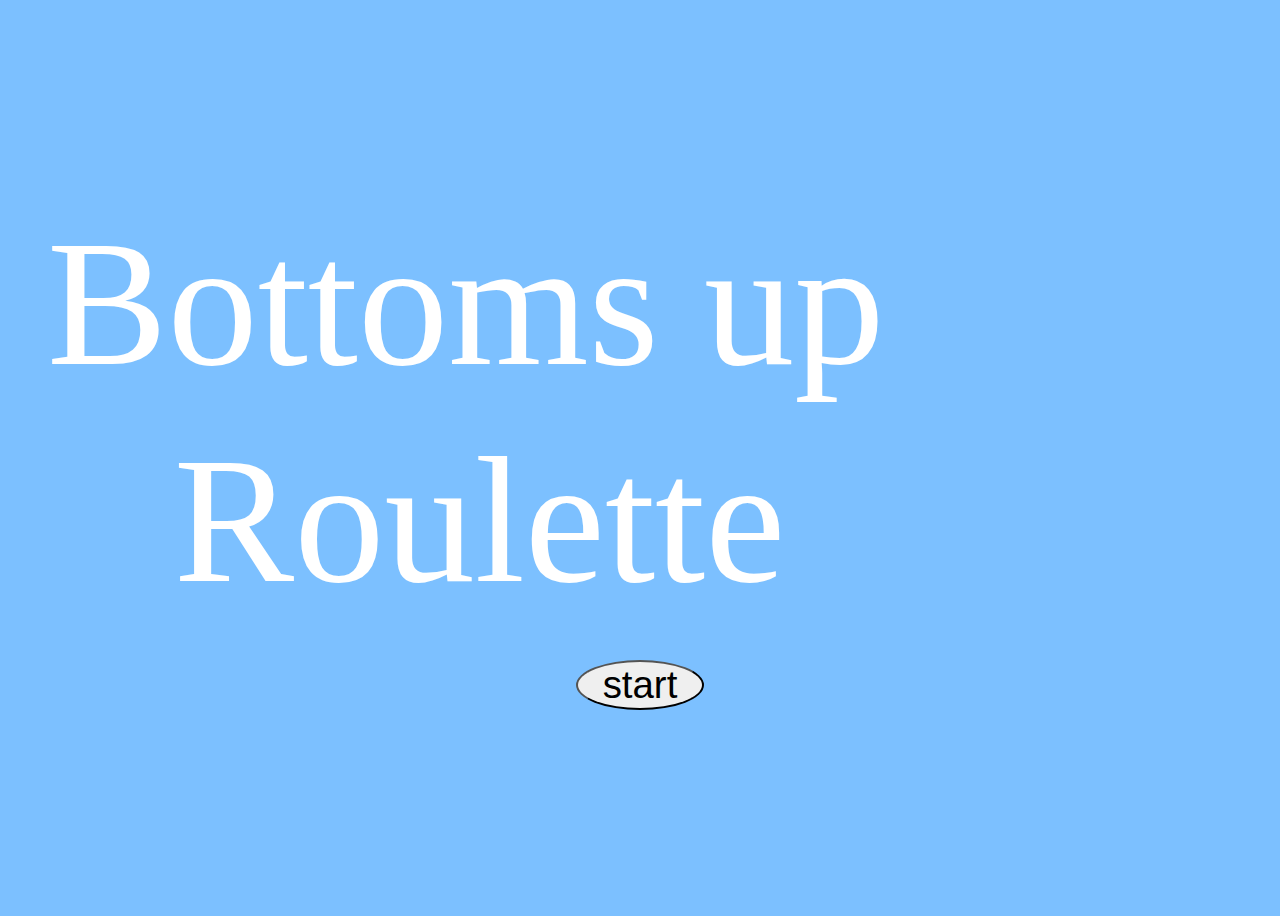
==== index.html @ e66d16fe "push" ====
<!DOCTYPE html>
<html lang="en">
<head>
    <meta charset="UTF-8">
    <meta http-equiv="X-UA-Compatible" content="IE=edge">
    <meta name="viewport" content="width=device-width, initial-scale=1.0">
    <link rel="stylesheet" href="style.css">
    <title>Document</title>
</head>
<body id="main_name">
    <div id="wrapper">
        <div id ="main_name">
            
            <svg id="title" xmlns="http://www.w3.org/2000/svg" viewBox="0 0 738.95 280.53"><defs><style>.cls-1{font-size:112.53px;fill:rgb(255, 255, 255);font-family:GlyphWorld-Meadow, GlyphWorld;}</style></defs><title>Asset 2281</title><g id="Layer_2" data-name="Layer 2"><g id="Layer_1-2" data-name="Layer 1"><text class="cls-1" transform="translate(0 98.46)">Bottoms up<tspan x="79.05" y="135.03">Roulette</tspan></text></g></g></svg>
        </div>

        <div id="start">
            <a href="bottomsup.html"><button>start</button></a>
        </div>
    </div>
</body>
</html>
---- style.css ----
#wrapper{

    display: flex;
    flex-flow: column;
    justify-content: center;
    align-items: center;
    padding: 0%;
    margin: 0%;
    width: 100%;
    height: 100vh;

}

#main_name{
    background-color: #7CC0FF;
}

button{
    width: 10vw;
    height: auto;
    font-size: 3vw;
    border-radius: 50%;

}


#title{
    width: auto;
    height: 50vh;
}

.random_game{
    width: 50vw;
    height: 50vh;
}

.rg_text{
    width: auto;
    height: 10vw;
}

.wrap{
    display: flex;
    justify-content: center;
    align-items: center;
    flex-direction: column;
}

.hidden{
    display: none;
}

#apt_wrap{
    width: 100%;
    height: 100%;
    padding: 0%;
    margin: 0%;
    background-color: #419E20;
}

#point_wrap{
  background-color: #FF4949;
}

#fd_wrap{
    background-color: #FF7BF2;
}

#bang_wrap{
    background-color: black ;
}
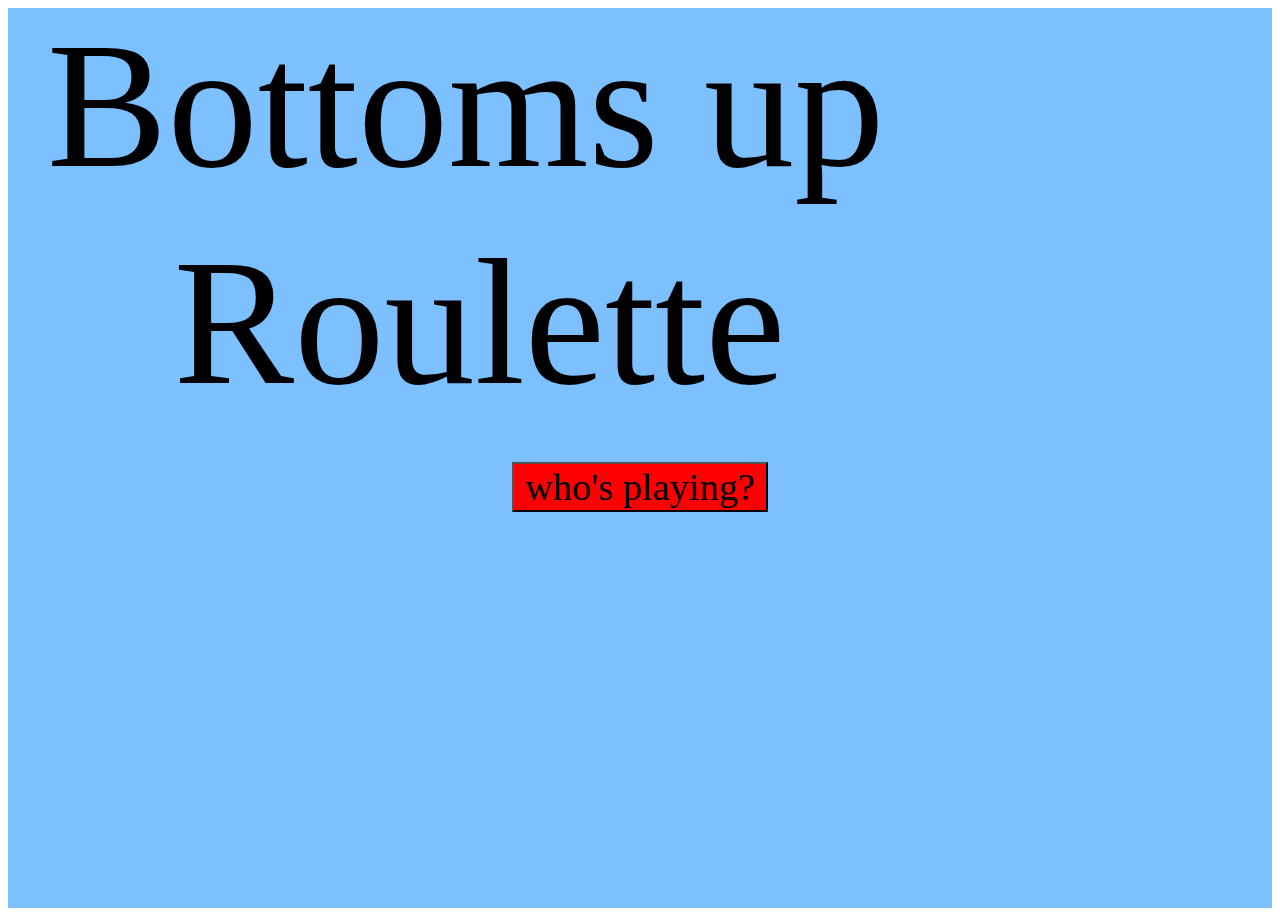
==== commit e81a1e99: "update" ====
--- a/index.html
+++ b/index.html
@@ -7,16 +7,67 @@
     <link rel="stylesheet" href="style.css">
     <title>Document</title>
 </head>
-<body id="main_name">
+<body>
     <div id="wrapper">
         <div id ="main_name">
             
-            <svg id="title" xmlns="http://www.w3.org/2000/svg" viewBox="0 0 738.95 280.53"><defs><style>.cls-1{font-size:112.53px;fill:rgb(255, 255, 255);font-family:GlyphWorld-Meadow, GlyphWorld;}</style></defs><title>Asset 2281</title><g id="Layer_2" data-name="Layer 2"><g id="Layer_1-2" data-name="Layer 1"><text class="cls-1" transform="translate(0 98.46)">Bottoms up<tspan x="79.05" y="135.03">Roulette</tspan></text></g></g></svg>
+            <svg id="title" xmlns="http://www.w3.org/2000/svg" viewBox="0 0 738.95 280.53"><defs><style>.cls-1{font-size:112.53px;fill:rgb(255, 254, 254);font-family:GlyphWorld-Meadow, GlyphWorld;}</style></defs><title>Asset 2281</title><g id="Layer_2" data-name="Layer 2"><g id="Layer_1-2" data-name="Layer 1"><text class="cls-1" transform="translate(0 98.46)">Bottoms up<tspan x="79.05" y="135.03">Roulette</tspan></text></g></g></svg>
+            <div id="start">
+                <button>who's playing?</button>
+            </div>
         </div>
 
-        <div id="start">
-            <a href="bottomsup.html"><button>start</button></a>
+
+
+        <div id = "name_insert" class= "hidden">
+            <div id="name_info">
+                These are the players
+            </div>
+            <input type=text id="name1">
+            <input type=text id="name2">
+            <input type=text id="name3">
+            <input type=text id="name4">
+
+            <button id="name_inserted"> start </button>
         </div>
+
+
+
+        <div id="apt_wrap" class="wrap hidden game1">
+            <svg id="apt_img" class="random_game" xmlns="http://www.w3.org/2000/svg" viewBox="0 0 323.39 202.31"><defs><style>.cls-1{fill:rgb(255, 255, 255);}</style></defs><title>Asset 1381</title><g id="Layer_2" data-name="Layer 2"><g id="Layer_2-2" data-name="Layer 2"><path class="cls-1" d="M48.52,190.75Q49,154,51.36,117.29t6.7-73.21q2.41-20.5,5.44-40.91L61.09,5l81,4.76L165,11.1l-2.5-2.5q1.74,35.63,1.28,71.3-.45,35.41-3.08,70.76-1.49,20-3.67,40a2.52,2.52,0,0,0,2.5,2.5,2.55,2.55,0,0,0,2.5-2.5q3.88-35.45,5.57-71.1,1.66-35.37,1.17-70.81-.28-20.06-1.27-40.1A2.56,2.56,0,0,0,165,6.1L84,1.34,61.09,0a2.51,2.51,0,0,0-2.41,1.84q-5.44,36.69-9,73.64t-5.06,73.84q-.87,20.7-1.13,41.43c-.05,3.22,4.95,3.22,5,0Z"/><path class="cls-1" d="M171.34,81.36a247.81,247.81,0,0,1,60.18-.71l-2.5-2.5a661.13,661.13,0,0,1,1,90.56q-.75,12.85-2,25.67a2.51,2.51,0,0,0,2.5,2.5,2.55,2.55,0,0,0,2.5-2.5,660.89,660.89,0,0,0,2.53-90.53Q235.05,91,234,78.15a2.59,2.59,0,0,0-2.5-2.5,252.7,252.7,0,0,0-61.51.89c-1.34.18-2.07,1.9-1.74,3.08a2.55,2.55,0,0,0,3.07,1.74Z"/><path class="cls-1" d="M2.41,198,127,199.71l124,1.66,69.94.94c3.22,0,3.23-5,0-5l-124.62-1.67L72.36,194,2.41,193c-3.21,0-3.22,5,0,5Z"/><path class="cls-1" d="M82.63,43.14,80.84,54.61a2.75,2.75,0,0,0,.25,1.93,2.58,2.58,0,0,0,1.5,1.15c1.19.27,2.86-.37,3.07-1.75l1.79-11.47a2.75,2.75,0,0,0-.25-1.93,2.55,2.55,0,0,0-1.5-1.15c-1.19-.27-2.86.37-3.07,1.75Z"/><path class="cls-1" d="M98.36,44.85,99.8,56.73a2.57,2.57,0,0,0,2.5,2.5c1.22-.06,2.67-1.11,2.5-2.5l-1.44-11.88a2.55,2.55,0,0,0-2.5-2.5c-1.22,0-2.67,1.11-2.5,2.5Z"/><path class="cls-1" d="M117.79,44.22a35.88,35.88,0,0,0-1,15.89,2.5,2.5,0,0,0,3.07,1.75,2.58,2.58,0,0,0,1.75-3.08c0-.17-.06-.35-.08-.53,0,.17,0,.16,0,0s-.08-.63-.11-.94c0-.55-.08-1.09-.11-1.64a32.17,32.17,0,0,1,0-3.54,23,23,0,0,1,.38-3.12,33.81,33.81,0,0,1,.84-3.44,2.5,2.5,0,0,0-4.82-1.33Z"/><path class="cls-1" d="M135.64,43.24l.93,11.93a2.5,2.5,0,1,0,5,0l-.93-11.93a2.55,2.55,0,0,0-2.5-2.5,2.53,2.53,0,0,0-2.5,2.5Z"/><path class="cls-1" d="M77.28,77.56a28.92,28.92,0,0,0-.33,13A2.51,2.51,0,0,0,80,92.32a2.55,2.55,0,0,0,1.75-3.07,13.25,13.25,0,0,1-.26-1.51c0,.45,0,0,0-.2s0-.44-.07-.65a26.93,26.93,0,0,1-.07-2.84c0-.44,0-.87.07-1.31,0-.25,0-.51.07-.76s0-.22,0-.32c0,.3,0,.3,0,0,.15-.93.34-1.86.58-2.78a2.5,2.5,0,0,0-4.83-1.33Z"/><path class="cls-1" d="M94.39,78.06l.8,13.36a2.5,2.5,0,1,0,5,0l-.8-13.36a2.5,2.5,0,0,0-5,0Z"/><path class="cls-1" d="M112.23,77.86l.48,14.8a2.5,2.5,0,0,0,5,0l-.48-14.8a2.5,2.5,0,0,0-5,0Z"/><path class="cls-1" d="M129.54,80.55l1.19,14.75a2.5,2.5,0,0,0,5,0l-1.19-14.75a2.5,2.5,0,1,0-5,0Z"/><path class="cls-1" d="M73.87,120.23l1,9.11a2.68,2.68,0,0,0,.73,1.76,2.5,2.5,0,0,0,4.27-1.76l-1-9.11a2.7,2.7,0,0,0-.74-1.77,2.48,2.48,0,0,0-1.76-.73,2.51,2.51,0,0,0-2.5,2.5Z"/><path class="cls-1" d="M90.44,117l.36,7.4a2.5,2.5,0,0,0,5,0l-.36-7.4a2.5,2.5,0,0,0-5,0Z"/><path class="cls-1" d="M111,116.49l2.49,12.15a2.51,2.51,0,0,0,3.07,1.75,2.57,2.57,0,0,0,1.75-3.08l-2.49-12.15a2.51,2.51,0,0,0-3.07-1.74,2.56,2.56,0,0,0-1.75,3.07Z"/><path class="cls-1" d="M128.15,117.08l.94,16.19a2.55,2.55,0,0,0,2.5,2.5,2.53,2.53,0,0,0,2.5-2.5l-.94-16.19a2.55,2.55,0,0,0-2.5-2.5,2.53,2.53,0,0,0-2.5,2.5Z"/><path class="cls-1" d="M77,155.41a23.53,23.53,0,0,0-.87,13.06,2.52,2.52,0,0,0,3.07,1.75A2.57,2.57,0,0,0,81,167.14a14.11,14.11,0,0,1-.27-1.47c.07.59,0,0,0-.18,0-.28-.05-.56-.06-.85a19.56,19.56,0,0,1,0-2.76c0-.22,0-.43.06-.64s0-.28,0-.42c0,.27,0,.32,0,.13.08-.45.15-.91.25-1.36a21.7,21.7,0,0,1,.85-2.85,2.52,2.52,0,0,0-1.74-3.08A2.58,2.58,0,0,0,77,155.41Z"/><path class="cls-1" d="M91.74,154a44.72,44.72,0,0,0,.7,12.7,2.51,2.51,0,0,0,3.07,1.75,2.57,2.57,0,0,0,1.75-3.08c-.1-.49-.19-1-.27-1.49l-.12-.8c.06.45,0-.12,0-.26-.11-1-.19-1.93-.24-2.9a43.35,43.35,0,0,1,.14-5.92,2.51,2.51,0,0,0-2.5-2.5,2.57,2.57,0,0,0-2.5,2.5Z"/><path class="cls-1" d="M109.5,157.9a1.82,1.82,0,0,1,.36.2l-.51-.39a2.52,2.52,0,0,1,.4.4l-.39-.51a3.25,3.25,0,0,1,.33.57l-.25-.59a6.74,6.74,0,0,1,.39,1.53l-.09-.66a14.28,14.28,0,0,0,.47,2.84,5.09,5.09,0,0,0,2.28,3,3.87,3.87,0,0,0,2.56.39,3.44,3.44,0,0,0,1.65-.9,4.14,4.14,0,0,0,1.26-2.9,3.11,3.11,0,0,0-3.15-3.19,2.5,2.5,0,0,0,0,5H115l-.66-.09.14,0-.6-.26.11.07-.5-.39.09.08-.39-.51a.71.71,0,0,1,.08.15l-.25-.6a.79.79,0,0,1,.05.22l-.09-.67a1.5,1.5,0,0,1,0,.3l.09-.67a2.58,2.58,0,0,1-.12.42l.25-.6a1.9,1.9,0,0,1-.23.39l.39-.51a1.31,1.31,0,0,1-.23.24l.5-.39a1,1,0,0,1-.22.13l.6-.25a.84.84,0,0,1-.26.07l.67-.09h-.22l.67.09a1.42,1.42,0,0,1-.35-.11l.6.25a2.27,2.27,0,0,1-.34-.19l.5.39a2.34,2.34,0,0,1-.38-.39l.39.51a3.43,3.43,0,0,1-.37-.64l.25.59a6,6,0,0,1-.38-1.51l.09.66a14.61,14.61,0,0,0-.48-2.86,4.86,4.86,0,0,0-2.35-2.95,2.67,2.67,0,0,0-1.92-.25,2.56,2.56,0,0,0-1.5,1.14,2.51,2.51,0,0,0-.25,1.93,2.46,2.46,0,0,0,1.15,1.5Z"/><path class="cls-1" d="M127.21,153.58l.86,11.94a2.5,2.5,0,1,0,5,0l-.86-11.94a2.56,2.56,0,0,0-2.5-2.5,2.53,2.53,0,0,0-2.5,2.5Z"/><path class="cls-1" d="M186.33,103.38a19.21,19.21,0,0,0,1.6,12.41,2.51,2.51,0,0,0,3.42.9,2.56,2.56,0,0,0,.89-3.42,3.59,3.59,0,0,1-.31-.66c.14.58,0,.07,0-.08-.16-.4-.29-.8-.42-1.21s-.22-.82-.31-1.24c-.05-.21-.09-.41-.12-.62s-.23-.8,0-.15a5.46,5.46,0,0,1-.11-1.27c0-.43,0-.86,0-1.28s.06-.85.1-1.27-.1.5,0-.06c0-.24.08-.48.13-.72a2.5,2.5,0,0,0-4.82-1.33Z"/><path class="cls-1" d="M206.73,105.11a15.52,15.52,0,0,0,0,10.16,2.5,2.5,0,0,0,4.82-1.33,13.79,13.79,0,0,1-.63-2.61l.09.67a14.39,14.39,0,0,1,0-3.47l-.09.67a13.58,13.58,0,0,1,.68-2.76,2.53,2.53,0,0,0-1.75-3.08,2.56,2.56,0,0,0-3.07,1.75Z"/><path class="cls-1" d="M189.2,133.1l.71,4.53a2.49,2.49,0,0,0,1.15,1.49,2.48,2.48,0,0,0,3.42-.89l.25-.6a2.5,2.5,0,0,0,0-1.33l-.71-4.53a2.48,2.48,0,0,0-1.15-1.5,2.51,2.51,0,0,0-3.42.9l-.25.6a2.5,2.5,0,0,0,0,1.33Z"/><path class="cls-1" d="M205.5,131.35a26,26,0,0,0-.1,11.58,2.52,2.52,0,0,0,3.07,1.75,2.56,2.56,0,0,0,1.75-3.08c-.1-.43-.18-.87-.25-1.31l0-.19c0-.29,0-.26,0,.09,0,0-.06-.55-.06-.57a20.75,20.75,0,0,1-.11-2.49c0-.83.07-1.65.16-2.48.05-.54-.08.48,0-.09,0-.19.06-.38.1-.57.08-.44.17-.88.27-1.31a2.5,2.5,0,1,0-4.82-1.33Z"/><path class="cls-1" d="M187,158.43,188,170.35a2.5,2.5,0,0,0,5,0L192,158.43a2.55,2.55,0,0,0-2.5-2.5,2.53,2.53,0,0,0-2.5,2.5Z"/><path class="cls-1" d="M205.72,161.93a32.31,32.31,0,0,1,.24,13.56,2.5,2.5,0,1,0,4.82,1.33,37.61,37.61,0,0,0-.23-16.22,2.5,2.5,0,0,0-4.83,1.33Z"/></g></g></svg>
+            <svg id="apt" class="random_game rg_text"  xmlns="http://www.w3.org/2000/svg" viewBox="0 0 217.51 145.5"><defs><style>.cls-1{font-size:112.53px;fill:rgb(0, 0, 0);font-family:GlyphWorld-Meadow, GlyphWorld;}</style></defs><title>Asset 1881</title><g id="Layer_2" data-name="Layer 2"><g id="Layer_1-2" data-name="Layer 1"><text class="cls-1" transform="translate(0 98.46)">APT</text></g></g></svg>
+        </div>
+    
+        <div id="point_wrap" class="wrap hidden game2">
+                <svg id="point_img" class="random_game"  xmlns="http://www.w3.org/2000/svg" viewBox="0 0 318.9 392.02"><defs><style>.cls-1{fill:rgb(255, 255, 255);}</style></defs><title>Asset 1581</title><g id="Layer_2" data-name="Layer 2"><g id="Layer_2-2" data-name="Layer 2"><path class="cls-1" d="M65.55,161.28c-12.58.38-23.11-8.38-28.92-18.91A68.21,68.21,0,0,1,30,123.82a91.5,91.5,0,0,1-2.22-20.27C27.89,90.77,31.26,78,39.14,67.81A60.47,60.47,0,0,1,66.59,48.18c23.77-8.48,51.88-2.1,68.11,17.65a53.59,53.59,0,0,1,12.11,34.28,77.72,77.72,0,0,1-9.89,37.11c-5.88,10.49-14.41,19.57-25.23,25-10.66,5.37-23.38,7.17-35,4.09a41.21,41.21,0,0,1-8.11-3.09c-2.87-1.45-5.4,2.86-2.53,4.32,11.85,6,25.77,6.65,38.42,2.88s23.5-12,31.46-22.56a81.14,81.14,0,0,0,14.89-36.17,68.37,68.37,0,0,0-.18-23.83,57,57,0,0,0-6.92-17.8,62.18,62.18,0,0,0-29.9-25.6A68.89,68.89,0,0,0,73.1,41.1,67.29,67.29,0,0,0,40.75,58.53a60,60,0,0,0-17.27,35.4,83.27,83.27,0,0,0,.07,21.51,92.71,92.71,0,0,0,5,21.16c4.82,12.79,13.93,24.47,27.53,28.46a30.39,30.39,0,0,0,9.48,1.22c3.21-.09,3.23-5.09,0-5Z"/><path class="cls-1" d="M69.78,150.09c-10,.27-18.25-6.63-22.86-15a54.66,54.66,0,0,1-5.32-15A74.23,74.23,0,0,1,39.85,104c.08-10.2,2.77-20.38,9.08-28.54a48.27,48.27,0,0,1,22-15.64c18.92-6.68,41.21-1.61,54.15,14.06a42.7,42.7,0,0,1,9.7,27.48,62.11,62.11,0,0,1-7.91,29.55c-4.69,8.37-11.47,15.59-20.09,19.95a40,40,0,0,1-27.84,3.29,33.17,33.17,0,0,1-6.46-2.45c-2.86-1.45-5.4,2.86-2.52,4.32a42.56,42.56,0,0,0,31.28,2.38A50.29,50.29,0,0,0,126.92,140,65.64,65.64,0,0,0,139,110.6c1.78-11.7.32-23.43-5.76-33.71A50.5,50.5,0,0,0,109,56.09a55.91,55.91,0,0,0-33.18-2.85,54.76,54.76,0,0,0-26.5,14.28,49,49,0,0,0-14,28.85,68,68,0,0,0,.11,17.57,75,75,0,0,0,4,17c3.94,10.39,11.32,19.83,22.33,23.14a25.63,25.63,0,0,0,7.93,1.05c3.21-.09,3.22-5.09,0-5Z"/><path class="cls-1" d="M203.88,47.47a410.07,410.07,0,0,0,29.24,37.09c1.29,1.47,2.6,2.92,3.91,4.36L238.94,91l.67.72a1.81,1.81,0,0,1,.24.37c.07.15,0-.31,0-.17a10.69,10.69,0,0,1-1.59,2.29l-1.88,2.64-3.62,5.08L218.3,122.24,201.83,145.4a2.5,2.5,0,0,0,.9,3.42l6.88,3.09c2.26,1,4.62,2.22,7.1,1.21,2.17-.87,3.57-3,5-4.71l4.87-5.7,19.76-23.15,11.34-13.29a2.55,2.55,0,0,0,0-3.53,2.51,2.51,0,0,0-3.53,0l-37.1,43.46c-.54.63-1.3,1.9-2.1,2.23s-1.73-.34-2.41-.64l-7.32-3.28.9,3.42,29.91-42.06q3.76-5.28,7.52-10.57a5.1,5.1,0,0,0,.65-5.62c-.89-1.68-2.55-3.08-3.82-4.47q-8.21-9-15.86-18.48Q216,56.12,208.2,45a2.57,2.57,0,0,0-3.42-.9,2.52,2.52,0,0,0-.9,3.42Z"/><path class="cls-1" d="M209.57,46.68l5.9-4.62,2.75-2.16c.38-.3.76-.61,1.16-.89a2.7,2.7,0,0,1,.5-.33c.25-.1,0,0-.11-.07.6.3,1.16,1.24,1.59,1.73l2.46,2.8,4.93,5.61L248,70.6l11,12.52a2.5,2.5,0,1,0,3.53-3.54L241.64,55.86,231.3,44.09l-5.26-6c-1.47-1.68-2.94-3.91-5.27-4.39-3-.61-5.53,2.21-7.66,3.88L206,43.14a2.53,2.53,0,0,0,0,3.54,2.57,2.57,0,0,0,3.54,0Z"/><path class="cls-1" d="M264.36,81.22q9.34-11.72,19.18-23,4.89-5.61,9.89-11.1c1.67-1.83,3.34-3.66,5-5.47.44-.47.87-.94,1.31-1.4.18-.19.87-.73.92-.95s.39,0,0-.06c.55.13-.21,0-.21,0s.53.54.65.71c1.47,2.07,2.5,4.51,3.87,6.66,1.52,2.38,3.18,4.67,4.92,6.9a2.53,2.53,0,0,0,3.54,0,2.57,2.57,0,0,0,0-3.54A75.89,75.89,0,0,1,309,43.67c-1.28-2-2.28-4.27-3.62-6.26s-3.48-3.68-6.08-3c-2.35.64-4.14,3.36-5.72,5.06q-10.9,11.79-21.25,24.09-5.87,7-11.55,14.09a2.58,2.58,0,0,0,0,3.54,2.53,2.53,0,0,0,3.54,0Z"/><path class="cls-1" d="M311.36,51.68A215.22,215.22,0,0,0,270.6,90.8a2.58,2.58,0,0,0,0,3.54,2.53,2.53,0,0,0,3.54,0A210.77,210.77,0,0,1,313.88,56a2.57,2.57,0,0,0,.9-3.42,2.51,2.51,0,0,0-3.42-.89Z"/><path class="cls-1" d="M271.06,95.65c9,13.14,22.82,21.35,34.46,31.83a78.27,78.27,0,0,1,9.14,9.6,2.51,2.51,0,0,0,3.53,0,2.56,2.56,0,0,0,0-3.54c-9.65-12.22-23.41-20.06-34.5-30.77a63.64,63.64,0,0,1-8.32-9.64,2.56,2.56,0,0,0-3.42-.9,2.52,2.52,0,0,0-.89,3.42Z"/><path class="cls-1" d="M255.24,109.93a38.66,38.66,0,0,0,9.33,9.85c3.95,3.14,8,6.2,12,9.3,8.33,6.46,16.56,13.06,25,19.39a5,5,0,0,0,4,1.12,8.89,8.89,0,0,0,3.36-1.76,42.18,42.18,0,0,0,6.21-5.43c2.2-2.34-1.33-5.88-3.54-3.53a36.75,36.75,0,0,1-4.65,4.25c-.54.41-1.63,1.46-2.32,1.56.26,0,.09-.05-.24-.29s-.92-.71-1.38-1.06l-11.36-8.82c-7.51-5.83-15-11.63-22.53-17.49-3.57-2.78-7.16-5.71-9.54-9.61-1.68-2.75-6-.24-4.32,2.52Z"/><path class="cls-1" d="M176.65,265c-3.33-1.26-5.88-4-8.06-6.68C165.91,255,163.54,251.4,161,248c-5.55-7.5-11.43-14.73-17.23-22-2-2.58-4.24-5.84-3.29-9.28a3.77,3.77,0,0,1,2.2-2.67,5.14,5.14,0,0,1,4.25.78c3.65,2.07,6.41,5.65,9.26,8.65l10,10.45q5.67,5.94,11.33,11.89c3.31,3.47,6.64,6.92,9.05,11.1,1.62,2.78,5.94.26,4.32-2.53A60.85,60.85,0,0,0,182,243.21q-5.44-5.73-10.91-11.45L159.9,220.05c-3.26-3.42-6.42-7.4-10.62-9.71-3.84-2.11-8.76-2.25-11.75,1.39-2.81,3.41-2.75,8.08-1,12,1.9,4.33,5.52,7.91,8.45,11.56q4.8,6,9.42,12.13c3.31,4.39,6.41,8.93,9.77,13.28,3,3.93,6.48,7.36,11.19,9.15a2.53,2.53,0,0,0,3.07-1.75,2.56,2.56,0,0,0-1.74-3.08Z"/><path class="cls-1" d="M183,243.4c2-2,4-4.05,6.09-6,1.34-1.28,3-2.72,4.93-2.44,1.7.25,3.19,1.77,4.26,3.1a33.43,33.43,0,0,1,3.38,5.67l16.64,32.19L227.6,294c1.48,2.86,5.8.33,4.32-2.52L214,256.84c-2.95-5.71-5.87-11.44-8.86-17.13-2.11-4-5.34-8.83-10.19-9.65-3.16-.53-5.91.72-8.29,2.72-2.58,2.16-4.88,4.72-7.27,7.08s1.25,5.81,3.54,3.54Z"/><path class="cls-1" d="M163.12,256.68a48,48,0,0,0-17.44,14.9,10.58,10.58,0,0,0-2.39,5.54c-.1,2.3,1.22,3.95,2.94,5.27a93,93,0,0,0,10.8,7.09c2.8,1.59,5.32-2.72,2.52-4.31a97.44,97.44,0,0,1-9.39-6.05c-.86-.63-2.11-1.14-1.76-2.33a12.83,12.83,0,0,1,2.44-3.81,43.33,43.33,0,0,1,14.8-12c2.89-1.43.36-5.75-2.52-4.32Z"/><path class="cls-1" d="M148.71,280.3c-3.65,4-10.68,4.93-13.09,10.59-1.59,3.74-.34,7.76,2.24,10.71s6.74,4.45,10.48,5.7c3.06,1,4.37-3.81,1.33-4.82-2.87-1-6.08-1.94-8.15-4.28a6.38,6.38,0,0,1-1.62-3.27,3.93,3.93,0,0,1,.85-3c.1-.14.1-.14,0,0,.11-.13.22-.26.34-.38a7.14,7.14,0,0,1,.56-.54,6.32,6.32,0,0,1,1.08-.82c1-.67,2.09-1.25,3.16-1.83a23.37,23.37,0,0,0,6.36-4.5c2.15-2.38-1.38-5.93-3.54-3.53Z"/><path class="cls-1" d="M140.14,302.91l-7.37,12.66a2.55,2.55,0,0,0,.9,3.42c8.47,5.38,18.63,6.13,28.34,7.29a82.74,82.74,0,0,1,14.63,2.91A90.2,90.2,0,0,1,190.77,335c9.08,4.61,17.66,10.19,26.24,15.65a232,232,0,0,1,23.57,16.67c8.14,6.74,15.53,14.43,21.07,23.49,1.68,2.74,6,.23,4.32-2.53-10.27-16.78-26.21-28.82-42.47-39.39-8.59-5.59-17.26-11.19-26.26-16.12-9.21-5.05-19-9.12-29.39-10.73-10.62-1.65-22.28-1.44-31.66-7.4l.9,3.42,7.37-12.65c1.62-2.79-2.7-5.31-4.32-2.53Z"/><path class="cls-1" d="M229.52,296.51l50.11,49.25,14.21,14c2.3,2.26,5.84-1.27,3.54-3.53L247.27,307l-14.21-14c-2.3-2.26-5.84,1.27-3.54,3.53Z"/><path class="cls-1" d="M1.72,58.59c3.53,1.19,7.37,2.2,11.12,1.8a10.71,10.71,0,0,0,9.29-7c1.53-4.09,1.06-9.07.53-13.32a55.29,55.29,0,0,0-3.77-14.3A2.59,2.59,0,0,0,15.81,24a2.52,2.52,0,0,0-1.74,3.08c2.38,6.25,9.89,9.24,16.11,7C37.33,31.44,41,23.73,41.1,16.48c.06-5.05-1.39-10-3.17-14.67L33.36,3.73c3.43,7,8.1,14.14,15.55,17.36,7.22,3.12,15.78,2.09,20.47-4.69A12.58,12.58,0,0,0,71.06,5,2.57,2.57,0,0,0,68,3.28a2.53,2.53,0,0,0-1.75,3.08,8.12,8.12,0,0,1-2.08,8.58,10.45,10.45,0,0,1-9.38,2.76C46.2,16.27,41.2,8.42,37.68,1.21,36.45-1.3,32.1.47,33.11,3.14c2.73,7.18,5.18,16.45-.28,23.06a9.08,9.08,0,0,1-8,3.55c-2.39-.23-5.1-1.67-6-4l-4.82,1.33a52.88,52.88,0,0,1,3.44,12c.58,3.63,1.06,7.84.24,11.46-1.61,7-9.73,4.86-14.7,3.19-3-1-4.36,3.79-1.33,4.82Z"/></g></g></svg>
+                <svg id="point" class="random_game rg_text"  xmlns="http://www.w3.org/2000/svg" viewBox="0 0 685.49 145.5"><defs><style>.cls-1{font-size:112.53px;fill:rgb(0, 0, 0);font-family:GlyphWorld-Meadow, GlyphWorld;}</style></defs><title>Asset 2181</title><g id="Layer_2" data-name="Layer 2"><g id="Layer_1-2" data-name="Layer 1"><text class="cls-1" transform="translate(0 98.46)">Point Point</text></g></g></svg>
+        </div>
+       
+       
+        <div id="fd_wrap" class="wrap hidden game3">
+        <svg id="fddown_img" class="random_game"  xmlns="http://www.w3.org/2000/svg" viewBox="0 0 187.35 273.82"><defs><style>.cls-1{fill:rgb(255, 255, 255);}</style></defs><title>Asset 1681</title><g id="Layer_2" data-name="Layer 2"><g id="Layer_1-2" data-name="Layer 1"><path class="cls-1" d="M44.42,266.87q-.45-16.6-2.5-33.11a294.76,294.76,0,0,0-5.53-31.91,66.56,66.56,0,0,0-4.69-13.79,40.28,40.28,0,0,0-8-11c-6.09-6-13.87-11-16.76-19.45A43.6,43.6,0,0,1,5,143.49c0-2.38,0-4.77.16-7.14.08-1.71.23-3.73,1.35-5.12s3.49-1.7,5.26-1.93c2.78-.37,5.56-.72,8.35-1.07l16.7-2.14c5.41-.7,10.82-1.41,16.24-2.08a81.06,81.06,0,0,1,14.43-.84,26,26,0,0,1,12.72,3.63A15.83,15.83,0,0,1,86,134.14a13.29,13.29,0,0,1,.59,9.08,8.45,8.45,0,0,1-2.11,3.31,11.14,11.14,0,0,1-5.07,2.52c-4.71,1.14-9.87.79-14.68.92l-16.6.44-8.43.23c-3.21.09-3.23,5.09,0,5,11.6-.31,23.24-.35,34.83-1,4.78-.26,9.74-1.14,13.38-4.52A14.13,14.13,0,0,0,92.17,140,21,21,0,0,0,80,121c-9.52-4.31-20.14-2.88-30.15-1.6L15,123.89c-5,.64-11.1.79-13.5,6.12a18.6,18.6,0,0,0-1.34,7.08c-.09,2.49-.14,5-.11,7.49.07,5.08.54,10.33,2.34,15.12a33.57,33.57,0,0,0,8.11,12c3.24,3.21,6.84,6,10.06,9.27a36,36,0,0,1,7.73,11.5A79.35,79.35,0,0,1,32.4,206.9q1.79,8.4,3.11,16.89a333.23,333.23,0,0,1,3.58,34.54q.21,4.26.33,8.54c.08,3.21,5.08,3.22,5,0Z"/><path class="cls-1" d="M41.62,121.32A226,226,0,0,1,20.24,44.13c-.57-6.32-1.33-13.25,1.13-19.29,1.76-4.31,5.77-8.37,10.69-8.34s8.52,3.85,11,7.56c3.35,5,5.56,10.66,7.68,16.21a178.3,178.3,0,0,1,10,39.36c.34,2.46,1,5.13,2.86,6.9a5.78,5.78,0,0,0,7.56.27A11.27,11.27,0,0,0,74.87,80a78.43,78.43,0,0,0,1.16-11c.59-13.16-1.23-26.54,1.48-39.55a44.07,44.07,0,0,1,6.16-15.55c2.69-4,7.56-9.57,13-8.91,4.53.56,6.27,5.5,7.07,9.35a55.65,55.65,0,0,1,.84,7.63c.25,3.72.45,7.44.62,11.16.65,14.53.69,29.1.12,43.63-.14,3.55-.32,7.09-.53,10.64-.14,2.4,3.61,3.5,4.66,1.26q6.69-14.34,13.39-28.68c3.28-7,7-15.27,14.23-19,5.5-2.82,13.83-2.52,16.62,3.9,1.5,3.47.74,7.46-.33,10.92a80.66,80.66,0,0,1-5,11.51,131.5,131.5,0,0,0-10.84,31.38c-.49,2.34,2.35,4.32,4.18,2.43a111.19,111.19,0,0,1,29.73-21.91c2.46-1.24,7.08-3.89,9.43-1.13,2,2.4,1.63,6.61,1.41,9.49A45.19,45.19,0,0,1,179.63,99c-2.71,7.64-7,14.65-11.19,21.52-4.41,7.2-8.72,14.42-12.56,21.95s-7.32,15.31-10.42,23.22A258.52,258.52,0,0,0,127.74,265q.08,3.2.22,6.38c.15,3.2,5.15,3.22,5,0a251,251,0,0,1,3-52.09A257.26,257.26,0,0,1,149.51,169a247.9,247.9,0,0,1,10.58-23.8C164,137.45,168.47,130,173,122.64s8.81-14.68,11.59-22.76a49.51,49.51,0,0,0,2.6-12.15c.32-3.81.34-8.14-1.62-11.56-5-8.76-16.13-1.88-22.22,1.64A117,117,0,0,0,142.74,93c-1.59,1.47-3.13,3-4.64,4.53l4.18,2.44A126.42,126.42,0,0,1,152.4,70.22c3.73-7.64,9.06-16.83,6.47-25.65-2.53-8.64-11.73-11.78-19.87-9.69-8.84,2.28-14.36,10.13-18.25,17.86C115.23,63.68,110.31,75,105.12,86.05l4.66,1.27q1.35-22.59.74-45.23-.31-11.31-1.11-22.59c-.36-5-1.13-10.6-4.24-14.76-3.77-5-9.94-5.94-15.48-3.27S80,9.54,77.27,14.84C71.36,26.25,70.85,39.34,71,51.92c.1,7.4.37,14.82-.37,22.2-.26,2.62-.34,6-2,8.23-1.09,1.44-1.93.51-2.42-1.08-.93-3-1.06-6.28-1.59-9.35q-.9-5.26-2.13-10.46a178.07,178.07,0,0,0-6-20c-2.2-6-4.53-12.25-7.79-17.8-2.82-4.81-6.65-9.4-12-11.37s-11.36-.14-15.42,3.8c-4.73,4.61-6.41,11.17-6.59,17.6-.19,6.85.76,13.81,1.67,20.59s2.14,13.6,3.66,20.31a233.3,233.3,0,0,0,13,39.82q2,4.74,4.28,9.39a2.52,2.52,0,0,0,3.42.9,2.55,2.55,0,0,0,.89-3.42Z"/></g></g></svg>
+        <svg id="fddown" class="random_game rg_text"  xmlns="http://www.w3.org/2000/svg" viewBox="0 0 820.86 280.53"><defs><style>.cls-1{font-size:112.53px;fill:rgb(0, 0, 0);font-family:GlyphWorld-Meadow, GlyphWorld;}</style></defs><title>Asset 1981</title><g id="Layer_2" data-name="Layer 2"><g id="Layer_1-2" data-name="Layer 1"><text class="cls-1" transform="translate(147.18 98.46)">Put our <tspan x="-147.18" y="135.03">fingers down</tspan></text></g></g></svg>
+    
+        </div>
+    
+        <div id="bang_wrap" class="wrap hidden game4">
+        <svg id="bang_img" class="random_game"  xmlns="http://www.w3.org/2000/svg" viewBox="0 0 186.91 165.95"><defs><style>.cls-1{fill:rgb(255, 255, 255);}</style></defs><title>Asset 1781</title><g id="Layer_2" data-name="Layer 2"><g id="Layer_2-2" data-name="Layer 2"><path class="cls-1" d="M.28,60.35q1.88,39.93,6,79.69,1.19,11.36,2.57,22.69a2.58,2.58,0,0,0,2.5,2.5,379.28,379.28,0,0,0,57.3-.83c19.18-1.62,38.25-4.34,57.24-7.44,10.73-1.75,21.44-3.63,32.15-5.52a2.52,2.52,0,0,0,1.75-3.07,2.56,2.56,0,0,0-3.08-1.75c-18.83,3.31-37.66,6.61-56.6,9.23a517,517,0,0,1-56.53,5c-10.75.29-21.5.12-32.23-.6l2.5,2.5Q9.07,123.06,6.54,83.16q-.72-11.4-1.26-22.81c-.15-3.2-5.15-3.22-5,0Z"/><path class="cls-1" d="M3.37,61.24a695.37,695.37,0,0,0,96.5-6.46q11.91-1.62,23.75-3.67,5.79-1,11.58-2.09a45.15,45.15,0,0,1,5-.91c1.41-.11,2.44,0,3.11,1.36a30.74,30.74,0,0,1,1.43,4.18q.94,2.94,1.83,5.9,1.71,5.7,3.23,11.44,3,11.27,5.21,22.7a348.12,348.12,0,0,1,6.08,51.69c.14,3.21,5.14,3.23,5,0a357.83,357.83,0,0,0-5.26-47.64,351.18,351.18,0,0,0-11.56-46.32c-1.09-3.38-2.22-7.15-6.13-8.09a12.87,12.87,0,0,0-5.35.11c-2,.35-3.91.75-5.87,1.12q-12.16,2.28-24.42,4.11Q83.24,52.32,58.73,54.2t-49.23,2H3.37c-3.22,0-3.22,5,0,5Z"/><path class="cls-1" d="M146,44a100.43,100.43,0,0,1,17.09-18L159,25q7.86,24.33,14,49.17,3.08,12.48,5.7,25,1.31,6.28,2.51,12.6c.62,3.27,1.49,7.18,0,10.35a14.74,14.74,0,0,1-3.61,4.26l-5.48,5.1-11,10.19c-2.36,2.2,1.18,5.73,3.54,3.54l9.87-9.18,5.12-4.76a42.19,42.19,0,0,0,4.19-4.16,14.92,14.92,0,0,0,3-11.13,121.47,121.47,0,0,0-2.24-12.68q-5.18-25.77-12.23-51.13-4-14.37-8.58-28.55a2.54,2.54,0,0,0-4.18-1.1,105.53,105.53,0,0,0-17.87,19,2.52,2.52,0,0,0,.9,3.42A2.56,2.56,0,0,0,146,44Z"/><path class="cls-1" d="M4.2,61.51,14.82,49.57c3-3.38,5.92-7.25,10.44-8.59s9.63-1.25,14.35-1.61l16.18-1.24,64-4.88,36.11-2.76a2.56,2.56,0,0,0,2.5-2.5,2.53,2.53,0,0,0-2.5-2.5l-65.24,5L58,33,41.6,34.22c-5.11.39-10.35.48-15.4,1.41a18.31,18.31,0,0,0-7.41,3,36.22,36.22,0,0,0-5.85,5.56L.66,58c-2.13,2.4,1.39,6,3.54,3.54Z"/><path class="cls-1" d="M52.4,46.05,50.9,13.2l-1.84,2.42q18.57-4.21,37.29-7.78c3.07-.58,6.15-1.16,9.24-1.72L100,5.34A11.62,11.62,0,0,1,103.68,5c2.12.33,1.86,3.5,2,5.1l.83,9.36,1.92,21.41a2.56,2.56,0,0,0,2.5,2.5,2.51,2.51,0,0,0,2.5-2.5l-1.81-20.18-.92-10.34c-.26-2.9-.26-6.26-2.48-8.46S102.85-.18,100,.28c-3.29.53-6.58,1.17-9.86,1.78q-10,1.85-19.9,3.88Q59,8.25,47.73,10.79A2.53,2.53,0,0,0,45.9,13.2l1.5,32.85c.15,3.21,5.15,3.23,5,0Z"/><path class="cls-1" d="M33.88,62.11q3.59,37.08,8.87,74,1.47,10.3,3.08,20.58a2.52,2.52,0,0,0,3.08,1.75,2.56,2.56,0,0,0,1.74-3.08Q45,119.18,41,82.81q-1.12-10.35-2.13-20.7a2.57,2.57,0,0,0-2.5-2.5,2.51,2.51,0,0,0-2.5,2.5Z"/><path class="cls-1" d="M54.19,62a553.66,553.66,0,0,0,4.92,75.36q1.43,10.65,3.26,21.23a2.52,2.52,0,0,0,3.08,1.75,2.56,2.56,0,0,0,1.74-3.07,547.06,547.06,0,0,1-7.67-74.13Q59.16,72.62,59.19,62c0-3.22-5-3.22-5,0Z"/><path class="cls-1" d="M102.29,56a526.35,526.35,0,0,1,11.7,73.6q.92,10.56,1.4,21.14c.15,3.2,5.15,3.22,5,0a533.88,533.88,0,0,0-8.85-75.1q-2-10.53-4.43-21c-.73-3.14-5.55-1.81-4.82,1.32Z"/><path class="cls-1" d="M119.49,49.65l8.61,77.47L130.52,149a2.57,2.57,0,0,0,2.5,2.5,2.51,2.51,0,0,0,2.5-2.5l-8.6-77.47-2.43-21.85a2.57,2.57,0,0,0-2.5-2.5,2.51,2.51,0,0,0-2.5,2.5Z"/></g></g></svg>
+        <svg id="bang" class="random_game rg_text"  xmlns="http://www.w3.org/2000/svg" viewBox="0 0 542.71 145.5"><defs><style>.cls-1{font-size:112.53px;fill:rgb(0, 0, 0);font-family:GlyphWorld-Meadow, GlyphWorld;}.cls-2{letter-spacing:0em;}.cls-3{letter-spacing:0em;}</style></defs><title>Asset 2081</title><g id="Layer_2" data-name="Layer 2"><g id="Layer_1-2" data-name="Layer 1"><text class="cls-1" transform="translate(0 98.46)">007 b<tspan class="cls-2" x="305.28" y="0">a</tspan><tspan class="cls-3" x="380.67" y="0">ng</tspan></text></g></g></svg>
+    
+    
+        </div>
+       
+
     </div>
+
+
+   <div id="gamer" class="hidden"> 
+
+   </div>
+   
+   
+   
+   <script src="bottomsup.js"></script>
+
 </body>
 </html>--- a/style.css
+++ b/style.css
@@ -7,22 +7,42 @@
     padding: 0%;
     margin: 0%;
     width: 100%;
-    height: 100vh;
 
 }
 
 #main_name{
     background-color: #7CC0FF;
+    width: 100%;
+    height: 100vh;
+    top: 50%;
+    text-align: center;
 }
 
 button{
-    width: 10vw;
+    width: 20vw;
     height: auto;
     font-size: 3vw;
-    border-radius: 50%;
+    background-color: red;
+    font-family: GlyphWorld-Meadow, GlyphWorld;
+
 
 }
 
+#name_insert{
+    width: 100vw;
+    height: 100vh;
+    display: flex;
+    flex-direction: column;
+    justify-content: center;
+    align-items: center;
+    background-color: blueviolet;
+    z-index: 2;
+}
+
+#name_info{
+    font-size: 20px;
+    color: white;
+}
 
 #title{
     width: auto;
@@ -47,7 +67,7 @@
 }
 
 .hidden{
-    display: none;
+    display: none !important;
 }
 
 #apt_wrap{
@@ -68,4 +88,9 @@
 
 #bang_wrap{
     background-color: black ;
+}
+
+#gamer{
+    font-size: 30px;
+    color: gold;
 }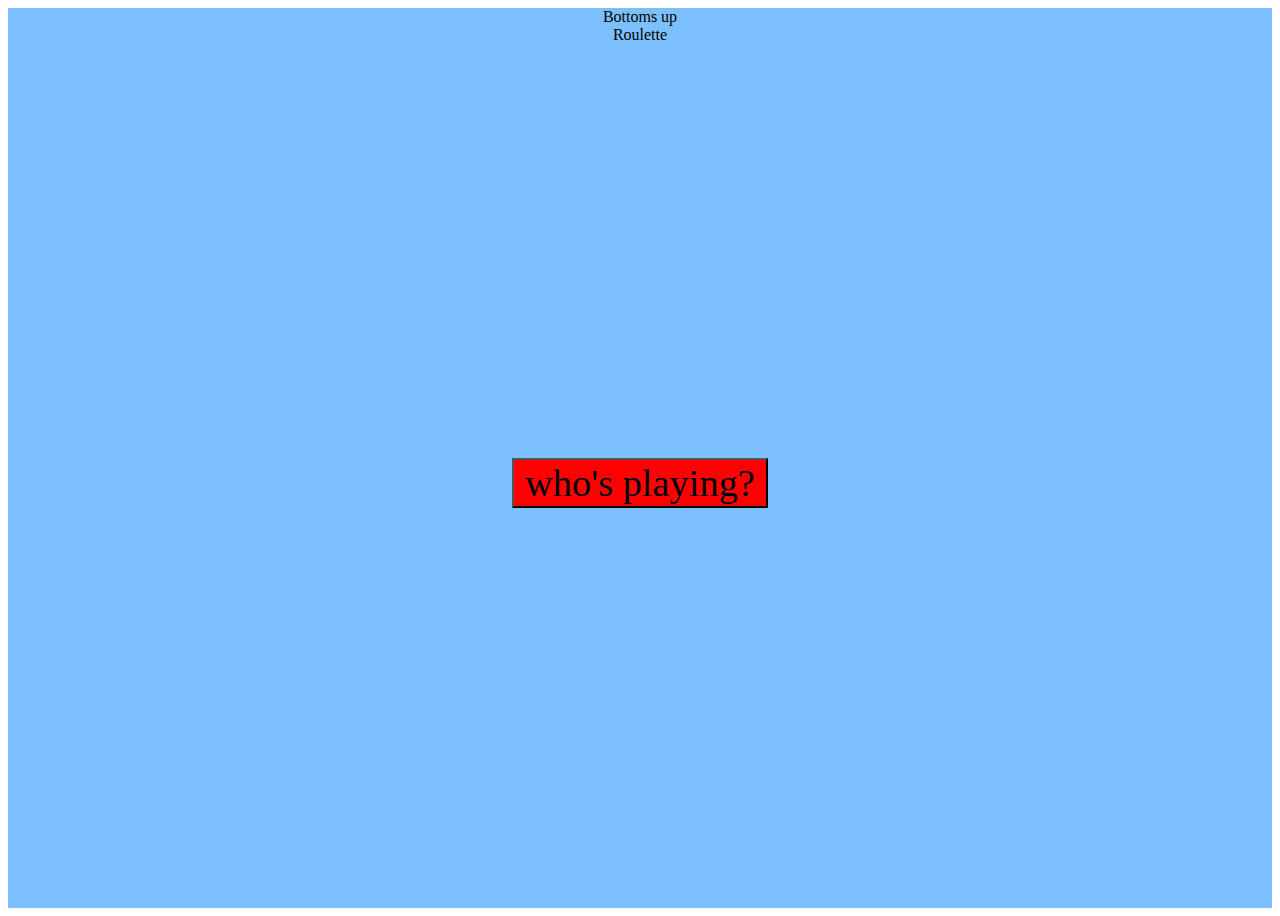
==== commit 0f139628: "font" ====
--- a/index.html
+++ b/index.html
@@ -11,7 +11,8 @@
     <div id="wrapper">
         <div id ="main_name">
             
-            <svg id="title" xmlns="http://www.w3.org/2000/svg" viewBox="0 0 738.95 280.53"><defs><style>.cls-1{font-size:112.53px;fill:rgb(255, 254, 254);font-family:GlyphWorld-Meadow, GlyphWorld;}</style></defs><title>Asset 2281</title><g id="Layer_2" data-name="Layer 2"><g id="Layer_1-2" data-name="Layer 1"><text class="cls-1" transform="translate(0 98.46)">Bottoms up<tspan x="79.05" y="135.03">Roulette</tspan></text></g></g></svg>
+            <!-- <svg id="title" xmlns="http://www.w3.org/2000/svg" viewBox="0 0 738.95 280.53"><defs><style>.cls-1{font-size:112.53px;fill:rgb(255, 254, 254);font-family:GlyphWorld-Meadow, GlyphWorld; src: url('/GlyphWorld-Meadow.otf') format('otf');}</style></defs><title>Asset 2281</title><g id="Layer_2" data-name="Layer 2"><g id="Layer_1-2" data-name="Layer 1"><text class="cls-1" transform="translate(0 98.46)">Bottoms up<tspan x="79.05" y="135.03">Roulette</tspan></text></g></g></svg> -->
+            <div id="title">Bottoms up <br> Roulette</div>
             <div id="start">
                 <button>who's playing?</button>
             </div>
--- a/style.css
+++ b/style.css
@@ -47,6 +47,8 @@
 #title{
     width: auto;
     height: 50vh;
+    font-family:GlyphWorld-Meadow, GlyphWorld; 
+    src: url('/GlyphWorld-Meadow.otf') format('otf');
 }
 
 .random_game{
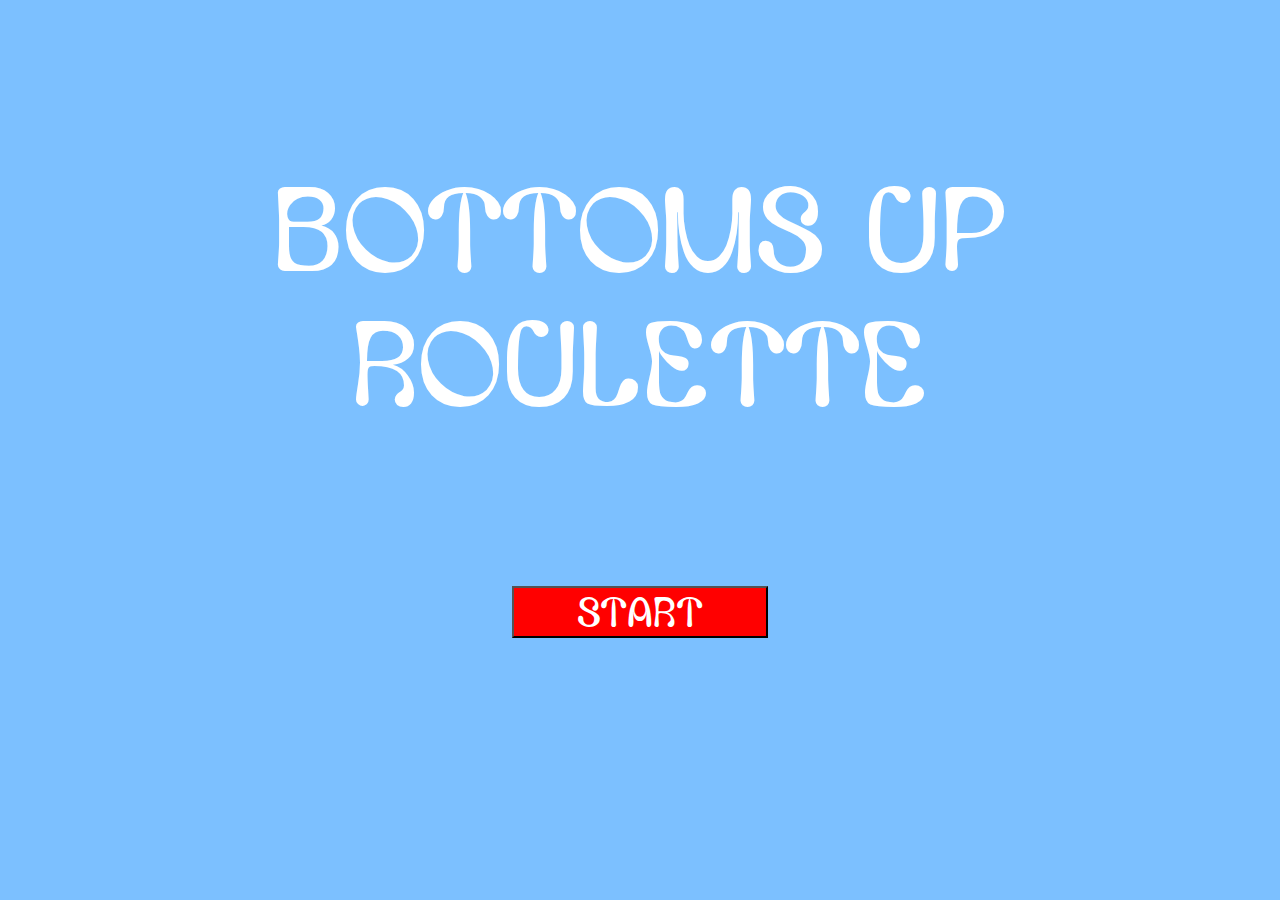
==== commit 55954111: "final" ====
--- a/index.html
+++ b/index.html
@@ -10,11 +10,18 @@
 <body>
     <div id="wrapper">
         <div id ="main_name">
-            
-            <!-- <svg id="title" xmlns="http://www.w3.org/2000/svg" viewBox="0 0 738.95 280.53"><defs><style>.cls-1{font-size:112.53px;fill:rgb(255, 254, 254);font-family:GlyphWorld-Meadow, GlyphWorld; src: url('/GlyphWorld-Meadow.otf') format('otf');}</style></defs><title>Asset 2281</title><g id="Layer_2" data-name="Layer 2"><g id="Layer_1-2" data-name="Layer 1"><text class="cls-1" transform="translate(0 98.46)">Bottoms up<tspan x="79.05" y="135.03">Roulette</tspan></text></g></g></svg> -->
+            <br>
+            <br>
+            <br>
+            <br>
+            <br>
+            <br>
+            <br>
+            <br>
+            <br>
             <div id="title">Bottoms up <br> Roulette</div>
             <div id="start">
-                <button>who's playing?</button>
+                <button class="start1">start</button>
             </div>
         </div>
 
@@ -22,12 +29,12 @@
 
         <div id = "name_insert" class= "hidden">
             <div id="name_info">
-                These are the players
+                Type Player Names:
             </div>
-            <input type=text id="name1">
-            <input type=text id="name2">
-            <input type=text id="name3">
-            <input type=text id="name4">
+            <input type=text id="name1" class="inputbox">
+            <input type=text id="name2" class="inputbox">
+            <input type=text id="name3" class="inputbox">
+            <input type=text id="name4" class="inputbox">
 
             <button id="name_inserted"> start </button>
         </div>
@@ -36,34 +43,72 @@
 
         <div id="apt_wrap" class="wrap hidden game1">
             <svg id="apt_img" class="random_game" xmlns="http://www.w3.org/2000/svg" viewBox="0 0 323.39 202.31"><defs><style>.cls-1{fill:rgb(255, 255, 255);}</style></defs><title>Asset 1381</title><g id="Layer_2" data-name="Layer 2"><g id="Layer_2-2" data-name="Layer 2"><path class="cls-1" d="M48.52,190.75Q49,154,51.36,117.29t6.7-73.21q2.41-20.5,5.44-40.91L61.09,5l81,4.76L165,11.1l-2.5-2.5q1.74,35.63,1.28,71.3-.45,35.41-3.08,70.76-1.49,20-3.67,40a2.52,2.52,0,0,0,2.5,2.5,2.55,2.55,0,0,0,2.5-2.5q3.88-35.45,5.57-71.1,1.66-35.37,1.17-70.81-.28-20.06-1.27-40.1A2.56,2.56,0,0,0,165,6.1L84,1.34,61.09,0a2.51,2.51,0,0,0-2.41,1.84q-5.44,36.69-9,73.64t-5.06,73.84q-.87,20.7-1.13,41.43c-.05,3.22,4.95,3.22,5,0Z"/><path class="cls-1" d="M171.34,81.36a247.81,247.81,0,0,1,60.18-.71l-2.5-2.5a661.13,661.13,0,0,1,1,90.56q-.75,12.85-2,25.67a2.51,2.51,0,0,0,2.5,2.5,2.55,2.55,0,0,0,2.5-2.5,660.89,660.89,0,0,0,2.53-90.53Q235.05,91,234,78.15a2.59,2.59,0,0,0-2.5-2.5,252.7,252.7,0,0,0-61.51.89c-1.34.18-2.07,1.9-1.74,3.08a2.55,2.55,0,0,0,3.07,1.74Z"/><path class="cls-1" d="M2.41,198,127,199.71l124,1.66,69.94.94c3.22,0,3.23-5,0-5l-124.62-1.67L72.36,194,2.41,193c-3.21,0-3.22,5,0,5Z"/><path class="cls-1" d="M82.63,43.14,80.84,54.61a2.75,2.75,0,0,0,.25,1.93,2.58,2.58,0,0,0,1.5,1.15c1.19.27,2.86-.37,3.07-1.75l1.79-11.47a2.75,2.75,0,0,0-.25-1.93,2.55,2.55,0,0,0-1.5-1.15c-1.19-.27-2.86.37-3.07,1.75Z"/><path class="cls-1" d="M98.36,44.85,99.8,56.73a2.57,2.57,0,0,0,2.5,2.5c1.22-.06,2.67-1.11,2.5-2.5l-1.44-11.88a2.55,2.55,0,0,0-2.5-2.5c-1.22,0-2.67,1.11-2.5,2.5Z"/><path class="cls-1" d="M117.79,44.22a35.88,35.88,0,0,0-1,15.89,2.5,2.5,0,0,0,3.07,1.75,2.58,2.58,0,0,0,1.75-3.08c0-.17-.06-.35-.08-.53,0,.17,0,.16,0,0s-.08-.63-.11-.94c0-.55-.08-1.09-.11-1.64a32.17,32.17,0,0,1,0-3.54,23,23,0,0,1,.38-3.12,33.81,33.81,0,0,1,.84-3.44,2.5,2.5,0,0,0-4.82-1.33Z"/><path class="cls-1" d="M135.64,43.24l.93,11.93a2.5,2.5,0,1,0,5,0l-.93-11.93a2.55,2.55,0,0,0-2.5-2.5,2.53,2.53,0,0,0-2.5,2.5Z"/><path class="cls-1" d="M77.28,77.56a28.92,28.92,0,0,0-.33,13A2.51,2.51,0,0,0,80,92.32a2.55,2.55,0,0,0,1.75-3.07,13.25,13.25,0,0,1-.26-1.51c0,.45,0,0,0-.2s0-.44-.07-.65a26.93,26.93,0,0,1-.07-2.84c0-.44,0-.87.07-1.31,0-.25,0-.51.07-.76s0-.22,0-.32c0,.3,0,.3,0,0,.15-.93.34-1.86.58-2.78a2.5,2.5,0,0,0-4.83-1.33Z"/><path class="cls-1" d="M94.39,78.06l.8,13.36a2.5,2.5,0,1,0,5,0l-.8-13.36a2.5,2.5,0,0,0-5,0Z"/><path class="cls-1" d="M112.23,77.86l.48,14.8a2.5,2.5,0,0,0,5,0l-.48-14.8a2.5,2.5,0,0,0-5,0Z"/><path class="cls-1" d="M129.54,80.55l1.19,14.75a2.5,2.5,0,0,0,5,0l-1.19-14.75a2.5,2.5,0,1,0-5,0Z"/><path class="cls-1" d="M73.87,120.23l1,9.11a2.68,2.68,0,0,0,.73,1.76,2.5,2.5,0,0,0,4.27-1.76l-1-9.11a2.7,2.7,0,0,0-.74-1.77,2.48,2.48,0,0,0-1.76-.73,2.51,2.51,0,0,0-2.5,2.5Z"/><path class="cls-1" d="M90.44,117l.36,7.4a2.5,2.5,0,0,0,5,0l-.36-7.4a2.5,2.5,0,0,0-5,0Z"/><path class="cls-1" d="M111,116.49l2.49,12.15a2.51,2.51,0,0,0,3.07,1.75,2.57,2.57,0,0,0,1.75-3.08l-2.49-12.15a2.51,2.51,0,0,0-3.07-1.74,2.56,2.56,0,0,0-1.75,3.07Z"/><path class="cls-1" d="M128.15,117.08l.94,16.19a2.55,2.55,0,0,0,2.5,2.5,2.53,2.53,0,0,0,2.5-2.5l-.94-16.19a2.55,2.55,0,0,0-2.5-2.5,2.53,2.53,0,0,0-2.5,2.5Z"/><path class="cls-1" d="M77,155.41a23.53,23.53,0,0,0-.87,13.06,2.52,2.52,0,0,0,3.07,1.75A2.57,2.57,0,0,0,81,167.14a14.11,14.11,0,0,1-.27-1.47c.07.59,0,0,0-.18,0-.28-.05-.56-.06-.85a19.56,19.56,0,0,1,0-2.76c0-.22,0-.43.06-.64s0-.28,0-.42c0,.27,0,.32,0,.13.08-.45.15-.91.25-1.36a21.7,21.7,0,0,1,.85-2.85,2.52,2.52,0,0,0-1.74-3.08A2.58,2.58,0,0,0,77,155.41Z"/><path class="cls-1" d="M91.74,154a44.72,44.72,0,0,0,.7,12.7,2.51,2.51,0,0,0,3.07,1.75,2.57,2.57,0,0,0,1.75-3.08c-.1-.49-.19-1-.27-1.49l-.12-.8c.06.45,0-.12,0-.26-.11-1-.19-1.93-.24-2.9a43.35,43.35,0,0,1,.14-5.92,2.51,2.51,0,0,0-2.5-2.5,2.57,2.57,0,0,0-2.5,2.5Z"/><path class="cls-1" d="M109.5,157.9a1.82,1.82,0,0,1,.36.2l-.51-.39a2.52,2.52,0,0,1,.4.4l-.39-.51a3.25,3.25,0,0,1,.33.57l-.25-.59a6.74,6.74,0,0,1,.39,1.53l-.09-.66a14.28,14.28,0,0,0,.47,2.84,5.09,5.09,0,0,0,2.28,3,3.87,3.87,0,0,0,2.56.39,3.44,3.44,0,0,0,1.65-.9,4.14,4.14,0,0,0,1.26-2.9,3.11,3.11,0,0,0-3.15-3.19,2.5,2.5,0,0,0,0,5H115l-.66-.09.14,0-.6-.26.11.07-.5-.39.09.08-.39-.51a.71.71,0,0,1,.08.15l-.25-.6a.79.79,0,0,1,.05.22l-.09-.67a1.5,1.5,0,0,1,0,.3l.09-.67a2.58,2.58,0,0,1-.12.42l.25-.6a1.9,1.9,0,0,1-.23.39l.39-.51a1.31,1.31,0,0,1-.23.24l.5-.39a1,1,0,0,1-.22.13l.6-.25a.84.84,0,0,1-.26.07l.67-.09h-.22l.67.09a1.42,1.42,0,0,1-.35-.11l.6.25a2.27,2.27,0,0,1-.34-.19l.5.39a2.34,2.34,0,0,1-.38-.39l.39.51a3.43,3.43,0,0,1-.37-.64l.25.59a6,6,0,0,1-.38-1.51l.09.66a14.61,14.61,0,0,0-.48-2.86,4.86,4.86,0,0,0-2.35-2.95,2.67,2.67,0,0,0-1.92-.25,2.56,2.56,0,0,0-1.5,1.14,2.51,2.51,0,0,0-.25,1.93,2.46,2.46,0,0,0,1.15,1.5Z"/><path class="cls-1" d="M127.21,153.58l.86,11.94a2.5,2.5,0,1,0,5,0l-.86-11.94a2.56,2.56,0,0,0-2.5-2.5,2.53,2.53,0,0,0-2.5,2.5Z"/><path class="cls-1" d="M186.33,103.38a19.21,19.21,0,0,0,1.6,12.41,2.51,2.51,0,0,0,3.42.9,2.56,2.56,0,0,0,.89-3.42,3.59,3.59,0,0,1-.31-.66c.14.58,0,.07,0-.08-.16-.4-.29-.8-.42-1.21s-.22-.82-.31-1.24c-.05-.21-.09-.41-.12-.62s-.23-.8,0-.15a5.46,5.46,0,0,1-.11-1.27c0-.43,0-.86,0-1.28s.06-.85.1-1.27-.1.5,0-.06c0-.24.08-.48.13-.72a2.5,2.5,0,0,0-4.82-1.33Z"/><path class="cls-1" d="M206.73,105.11a15.52,15.52,0,0,0,0,10.16,2.5,2.5,0,0,0,4.82-1.33,13.79,13.79,0,0,1-.63-2.61l.09.67a14.39,14.39,0,0,1,0-3.47l-.09.67a13.58,13.58,0,0,1,.68-2.76,2.53,2.53,0,0,0-1.75-3.08,2.56,2.56,0,0,0-3.07,1.75Z"/><path class="cls-1" d="M189.2,133.1l.71,4.53a2.49,2.49,0,0,0,1.15,1.49,2.48,2.48,0,0,0,3.42-.89l.25-.6a2.5,2.5,0,0,0,0-1.33l-.71-4.53a2.48,2.48,0,0,0-1.15-1.5,2.51,2.51,0,0,0-3.42.9l-.25.6a2.5,2.5,0,0,0,0,1.33Z"/><path class="cls-1" d="M205.5,131.35a26,26,0,0,0-.1,11.58,2.52,2.52,0,0,0,3.07,1.75,2.56,2.56,0,0,0,1.75-3.08c-.1-.43-.18-.87-.25-1.31l0-.19c0-.29,0-.26,0,.09,0,0-.06-.55-.06-.57a20.75,20.75,0,0,1-.11-2.49c0-.83.07-1.65.16-2.48.05-.54-.08.48,0-.09,0-.19.06-.38.1-.57.08-.44.17-.88.27-1.31a2.5,2.5,0,1,0-4.82-1.33Z"/><path class="cls-1" d="M187,158.43,188,170.35a2.5,2.5,0,0,0,5,0L192,158.43a2.55,2.55,0,0,0-2.5-2.5,2.53,2.53,0,0,0-2.5,2.5Z"/><path class="cls-1" d="M205.72,161.93a32.31,32.31,0,0,1,.24,13.56,2.5,2.5,0,1,0,4.82,1.33,37.61,37.61,0,0,0-.23-16.22,2.5,2.5,0,0,0-4.83,1.33Z"/></g></g></svg>
-            <svg id="apt" class="random_game rg_text"  xmlns="http://www.w3.org/2000/svg" viewBox="0 0 217.51 145.5"><defs><style>.cls-1{font-size:112.53px;fill:rgb(0, 0, 0);font-family:GlyphWorld-Meadow, GlyphWorld;}</style></defs><title>Asset 1881</title><g id="Layer_2" data-name="Layer 2"><g id="Layer_1-2" data-name="Layer 1"><text class="cls-1" transform="translate(0 98.46)">APT</text></g></g></svg>
+            <!-- <svg id="apt" class="random_game rg_text"  xmlns="http://www.w3.org/2000/svg" viewBox="0 0 217.51 145.5"><defs><style>.cls-1{font-size:112.53px;fill:rgb(0, 0, 0);font-family:GlyphWorld-Meadow, GlyphWorld;}</style></defs><title>Asset 1881</title><g id="Layer_2" data-name="Layer 2"><g id="Layer_1-2" data-name="Layer 1"><text class="cls-1" transform="translate(0 98.46)">APT</text></g></g></svg> -->
+            <div id="apt" class="random_game rg_text">APT</div>
         </div>
     
         <div id="point_wrap" class="wrap hidden game2">
                 <svg id="point_img" class="random_game"  xmlns="http://www.w3.org/2000/svg" viewBox="0 0 318.9 392.02"><defs><style>.cls-1{fill:rgb(255, 255, 255);}</style></defs><title>Asset 1581</title><g id="Layer_2" data-name="Layer 2"><g id="Layer_2-2" data-name="Layer 2"><path class="cls-1" d="M65.55,161.28c-12.58.38-23.11-8.38-28.92-18.91A68.21,68.21,0,0,1,30,123.82a91.5,91.5,0,0,1-2.22-20.27C27.89,90.77,31.26,78,39.14,67.81A60.47,60.47,0,0,1,66.59,48.18c23.77-8.48,51.88-2.1,68.11,17.65a53.59,53.59,0,0,1,12.11,34.28,77.72,77.72,0,0,1-9.89,37.11c-5.88,10.49-14.41,19.57-25.23,25-10.66,5.37-23.38,7.17-35,4.09a41.21,41.21,0,0,1-8.11-3.09c-2.87-1.45-5.4,2.86-2.53,4.32,11.85,6,25.77,6.65,38.42,2.88s23.5-12,31.46-22.56a81.14,81.14,0,0,0,14.89-36.17,68.37,68.37,0,0,0-.18-23.83,57,57,0,0,0-6.92-17.8,62.18,62.18,0,0,0-29.9-25.6A68.89,68.89,0,0,0,73.1,41.1,67.29,67.29,0,0,0,40.75,58.53a60,60,0,0,0-17.27,35.4,83.27,83.27,0,0,0,.07,21.51,92.71,92.71,0,0,0,5,21.16c4.82,12.79,13.93,24.47,27.53,28.46a30.39,30.39,0,0,0,9.48,1.22c3.21-.09,3.23-5.09,0-5Z"/><path class="cls-1" d="M69.78,150.09c-10,.27-18.25-6.63-22.86-15a54.66,54.66,0,0,1-5.32-15A74.23,74.23,0,0,1,39.85,104c.08-10.2,2.77-20.38,9.08-28.54a48.27,48.27,0,0,1,22-15.64c18.92-6.68,41.21-1.61,54.15,14.06a42.7,42.7,0,0,1,9.7,27.48,62.11,62.11,0,0,1-7.91,29.55c-4.69,8.37-11.47,15.59-20.09,19.95a40,40,0,0,1-27.84,3.29,33.17,33.17,0,0,1-6.46-2.45c-2.86-1.45-5.4,2.86-2.52,4.32a42.56,42.56,0,0,0,31.28,2.38A50.29,50.29,0,0,0,126.92,140,65.64,65.64,0,0,0,139,110.6c1.78-11.7.32-23.43-5.76-33.71A50.5,50.5,0,0,0,109,56.09a55.91,55.91,0,0,0-33.18-2.85,54.76,54.76,0,0,0-26.5,14.28,49,49,0,0,0-14,28.85,68,68,0,0,0,.11,17.57,75,75,0,0,0,4,17c3.94,10.39,11.32,19.83,22.33,23.14a25.63,25.63,0,0,0,7.93,1.05c3.21-.09,3.22-5.09,0-5Z"/><path class="cls-1" d="M203.88,47.47a410.07,410.07,0,0,0,29.24,37.09c1.29,1.47,2.6,2.92,3.91,4.36L238.94,91l.67.72a1.81,1.81,0,0,1,.24.37c.07.15,0-.31,0-.17a10.69,10.69,0,0,1-1.59,2.29l-1.88,2.64-3.62,5.08L218.3,122.24,201.83,145.4a2.5,2.5,0,0,0,.9,3.42l6.88,3.09c2.26,1,4.62,2.22,7.1,1.21,2.17-.87,3.57-3,5-4.71l4.87-5.7,19.76-23.15,11.34-13.29a2.55,2.55,0,0,0,0-3.53,2.51,2.51,0,0,0-3.53,0l-37.1,43.46c-.54.63-1.3,1.9-2.1,2.23s-1.73-.34-2.41-.64l-7.32-3.28.9,3.42,29.91-42.06q3.76-5.28,7.52-10.57a5.1,5.1,0,0,0,.65-5.62c-.89-1.68-2.55-3.08-3.82-4.47q-8.21-9-15.86-18.48Q216,56.12,208.2,45a2.57,2.57,0,0,0-3.42-.9,2.52,2.52,0,0,0-.9,3.42Z"/><path class="cls-1" d="M209.57,46.68l5.9-4.62,2.75-2.16c.38-.3.76-.61,1.16-.89a2.7,2.7,0,0,1,.5-.33c.25-.1,0,0-.11-.07.6.3,1.16,1.24,1.59,1.73l2.46,2.8,4.93,5.61L248,70.6l11,12.52a2.5,2.5,0,1,0,3.53-3.54L241.64,55.86,231.3,44.09l-5.26-6c-1.47-1.68-2.94-3.91-5.27-4.39-3-.61-5.53,2.21-7.66,3.88L206,43.14a2.53,2.53,0,0,0,0,3.54,2.57,2.57,0,0,0,3.54,0Z"/><path class="cls-1" d="M264.36,81.22q9.34-11.72,19.18-23,4.89-5.61,9.89-11.1c1.67-1.83,3.34-3.66,5-5.47.44-.47.87-.94,1.31-1.4.18-.19.87-.73.92-.95s.39,0,0-.06c.55.13-.21,0-.21,0s.53.54.65.71c1.47,2.07,2.5,4.51,3.87,6.66,1.52,2.38,3.18,4.67,4.92,6.9a2.53,2.53,0,0,0,3.54,0,2.57,2.57,0,0,0,0-3.54A75.89,75.89,0,0,1,309,43.67c-1.28-2-2.28-4.27-3.62-6.26s-3.48-3.68-6.08-3c-2.35.64-4.14,3.36-5.72,5.06q-10.9,11.79-21.25,24.09-5.87,7-11.55,14.09a2.58,2.58,0,0,0,0,3.54,2.53,2.53,0,0,0,3.54,0Z"/><path class="cls-1" d="M311.36,51.68A215.22,215.22,0,0,0,270.6,90.8a2.58,2.58,0,0,0,0,3.54,2.53,2.53,0,0,0,3.54,0A210.77,210.77,0,0,1,313.88,56a2.57,2.57,0,0,0,.9-3.42,2.51,2.51,0,0,0-3.42-.89Z"/><path class="cls-1" d="M271.06,95.65c9,13.14,22.82,21.35,34.46,31.83a78.27,78.27,0,0,1,9.14,9.6,2.51,2.51,0,0,0,3.53,0,2.56,2.56,0,0,0,0-3.54c-9.65-12.22-23.41-20.06-34.5-30.77a63.64,63.64,0,0,1-8.32-9.64,2.56,2.56,0,0,0-3.42-.9,2.52,2.52,0,0,0-.89,3.42Z"/><path class="cls-1" d="M255.24,109.93a38.66,38.66,0,0,0,9.33,9.85c3.95,3.14,8,6.2,12,9.3,8.33,6.46,16.56,13.06,25,19.39a5,5,0,0,0,4,1.12,8.89,8.89,0,0,0,3.36-1.76,42.18,42.18,0,0,0,6.21-5.43c2.2-2.34-1.33-5.88-3.54-3.53a36.75,36.75,0,0,1-4.65,4.25c-.54.41-1.63,1.46-2.32,1.56.26,0,.09-.05-.24-.29s-.92-.71-1.38-1.06l-11.36-8.82c-7.51-5.83-15-11.63-22.53-17.49-3.57-2.78-7.16-5.71-9.54-9.61-1.68-2.75-6-.24-4.32,2.52Z"/><path class="cls-1" d="M176.65,265c-3.33-1.26-5.88-4-8.06-6.68C165.91,255,163.54,251.4,161,248c-5.55-7.5-11.43-14.73-17.23-22-2-2.58-4.24-5.84-3.29-9.28a3.77,3.77,0,0,1,2.2-2.67,5.14,5.14,0,0,1,4.25.78c3.65,2.07,6.41,5.65,9.26,8.65l10,10.45q5.67,5.94,11.33,11.89c3.31,3.47,6.64,6.92,9.05,11.1,1.62,2.78,5.94.26,4.32-2.53A60.85,60.85,0,0,0,182,243.21q-5.44-5.73-10.91-11.45L159.9,220.05c-3.26-3.42-6.42-7.4-10.62-9.71-3.84-2.11-8.76-2.25-11.75,1.39-2.81,3.41-2.75,8.08-1,12,1.9,4.33,5.52,7.91,8.45,11.56q4.8,6,9.42,12.13c3.31,4.39,6.41,8.93,9.77,13.28,3,3.93,6.48,7.36,11.19,9.15a2.53,2.53,0,0,0,3.07-1.75,2.56,2.56,0,0,0-1.74-3.08Z"/><path class="cls-1" d="M183,243.4c2-2,4-4.05,6.09-6,1.34-1.28,3-2.72,4.93-2.44,1.7.25,3.19,1.77,4.26,3.1a33.43,33.43,0,0,1,3.38,5.67l16.64,32.19L227.6,294c1.48,2.86,5.8.33,4.32-2.52L214,256.84c-2.95-5.71-5.87-11.44-8.86-17.13-2.11-4-5.34-8.83-10.19-9.65-3.16-.53-5.91.72-8.29,2.72-2.58,2.16-4.88,4.72-7.27,7.08s1.25,5.81,3.54,3.54Z"/><path class="cls-1" d="M163.12,256.68a48,48,0,0,0-17.44,14.9,10.58,10.58,0,0,0-2.39,5.54c-.1,2.3,1.22,3.95,2.94,5.27a93,93,0,0,0,10.8,7.09c2.8,1.59,5.32-2.72,2.52-4.31a97.44,97.44,0,0,1-9.39-6.05c-.86-.63-2.11-1.14-1.76-2.33a12.83,12.83,0,0,1,2.44-3.81,43.33,43.33,0,0,1,14.8-12c2.89-1.43.36-5.75-2.52-4.32Z"/><path class="cls-1" d="M148.71,280.3c-3.65,4-10.68,4.93-13.09,10.59-1.59,3.74-.34,7.76,2.24,10.71s6.74,4.45,10.48,5.7c3.06,1,4.37-3.81,1.33-4.82-2.87-1-6.08-1.94-8.15-4.28a6.38,6.38,0,0,1-1.62-3.27,3.93,3.93,0,0,1,.85-3c.1-.14.1-.14,0,0,.11-.13.22-.26.34-.38a7.14,7.14,0,0,1,.56-.54,6.32,6.32,0,0,1,1.08-.82c1-.67,2.09-1.25,3.16-1.83a23.37,23.37,0,0,0,6.36-4.5c2.15-2.38-1.38-5.93-3.54-3.53Z"/><path class="cls-1" d="M140.14,302.91l-7.37,12.66a2.55,2.55,0,0,0,.9,3.42c8.47,5.38,18.63,6.13,28.34,7.29a82.74,82.74,0,0,1,14.63,2.91A90.2,90.2,0,0,1,190.77,335c9.08,4.61,17.66,10.19,26.24,15.65a232,232,0,0,1,23.57,16.67c8.14,6.74,15.53,14.43,21.07,23.49,1.68,2.74,6,.23,4.32-2.53-10.27-16.78-26.21-28.82-42.47-39.39-8.59-5.59-17.26-11.19-26.26-16.12-9.21-5.05-19-9.12-29.39-10.73-10.62-1.65-22.28-1.44-31.66-7.4l.9,3.42,7.37-12.65c1.62-2.79-2.7-5.31-4.32-2.53Z"/><path class="cls-1" d="M229.52,296.51l50.11,49.25,14.21,14c2.3,2.26,5.84-1.27,3.54-3.53L247.27,307l-14.21-14c-2.3-2.26-5.84,1.27-3.54,3.53Z"/><path class="cls-1" d="M1.72,58.59c3.53,1.19,7.37,2.2,11.12,1.8a10.71,10.71,0,0,0,9.29-7c1.53-4.09,1.06-9.07.53-13.32a55.29,55.29,0,0,0-3.77-14.3A2.59,2.59,0,0,0,15.81,24a2.52,2.52,0,0,0-1.74,3.08c2.38,6.25,9.89,9.24,16.11,7C37.33,31.44,41,23.73,41.1,16.48c.06-5.05-1.39-10-3.17-14.67L33.36,3.73c3.43,7,8.1,14.14,15.55,17.36,7.22,3.12,15.78,2.09,20.47-4.69A12.58,12.58,0,0,0,71.06,5,2.57,2.57,0,0,0,68,3.28a2.53,2.53,0,0,0-1.75,3.08,8.12,8.12,0,0,1-2.08,8.58,10.45,10.45,0,0,1-9.38,2.76C46.2,16.27,41.2,8.42,37.68,1.21,36.45-1.3,32.1.47,33.11,3.14c2.73,7.18,5.18,16.45-.28,23.06a9.08,9.08,0,0,1-8,3.55c-2.39-.23-5.1-1.67-6-4l-4.82,1.33a52.88,52.88,0,0,1,3.44,12c.58,3.63,1.06,7.84.24,11.46-1.61,7-9.73,4.86-14.7,3.19-3-1-4.36,3.79-1.33,4.82Z"/></g></g></svg>
-                <svg id="point" class="random_game rg_text"  xmlns="http://www.w3.org/2000/svg" viewBox="0 0 685.49 145.5"><defs><style>.cls-1{font-size:112.53px;fill:rgb(0, 0, 0);font-family:GlyphWorld-Meadow, GlyphWorld;}</style></defs><title>Asset 2181</title><g id="Layer_2" data-name="Layer 2"><g id="Layer_1-2" data-name="Layer 1"><text class="cls-1" transform="translate(0 98.46)">Point Point</text></g></g></svg>
-        </div>
+                <!-- <svg id="point" class="random_game rg_text"  xmlns="http://www.w3.org/2000/svg" viewBox="0 0 685.49 145.5"><defs><style>.cls-1{font-size:112.53px;fill:rgb(0, 0, 0);font-family:GlyphWorld-Meadow, GlyphWorld;}</style></defs><title>Asset 2181</title><g id="Layer_2" data-name="Layer 2"><g id="Layer_1-2" data-name="Layer 1"><text class="cls-1" transform="translate(0 98.46)">Point Point</text></g></g></svg> -->
+                <div id="point" class="random_game rg_text">Point Point</div>
+            </div>
        
        
         <div id="fd_wrap" class="wrap hidden game3">
         <svg id="fddown_img" class="random_game"  xmlns="http://www.w3.org/2000/svg" viewBox="0 0 187.35 273.82"><defs><style>.cls-1{fill:rgb(255, 255, 255);}</style></defs><title>Asset 1681</title><g id="Layer_2" data-name="Layer 2"><g id="Layer_1-2" data-name="Layer 1"><path class="cls-1" d="M44.42,266.87q-.45-16.6-2.5-33.11a294.76,294.76,0,0,0-5.53-31.91,66.56,66.56,0,0,0-4.69-13.79,40.28,40.28,0,0,0-8-11c-6.09-6-13.87-11-16.76-19.45A43.6,43.6,0,0,1,5,143.49c0-2.38,0-4.77.16-7.14.08-1.71.23-3.73,1.35-5.12s3.49-1.7,5.26-1.93c2.78-.37,5.56-.72,8.35-1.07l16.7-2.14c5.41-.7,10.82-1.41,16.24-2.08a81.06,81.06,0,0,1,14.43-.84,26,26,0,0,1,12.72,3.63A15.83,15.83,0,0,1,86,134.14a13.29,13.29,0,0,1,.59,9.08,8.45,8.45,0,0,1-2.11,3.31,11.14,11.14,0,0,1-5.07,2.52c-4.71,1.14-9.87.79-14.68.92l-16.6.44-8.43.23c-3.21.09-3.23,5.09,0,5,11.6-.31,23.24-.35,34.83-1,4.78-.26,9.74-1.14,13.38-4.52A14.13,14.13,0,0,0,92.17,140,21,21,0,0,0,80,121c-9.52-4.31-20.14-2.88-30.15-1.6L15,123.89c-5,.64-11.1.79-13.5,6.12a18.6,18.6,0,0,0-1.34,7.08c-.09,2.49-.14,5-.11,7.49.07,5.08.54,10.33,2.34,15.12a33.57,33.57,0,0,0,8.11,12c3.24,3.21,6.84,6,10.06,9.27a36,36,0,0,1,7.73,11.5A79.35,79.35,0,0,1,32.4,206.9q1.79,8.4,3.11,16.89a333.23,333.23,0,0,1,3.58,34.54q.21,4.26.33,8.54c.08,3.21,5.08,3.22,5,0Z"/><path class="cls-1" d="M41.62,121.32A226,226,0,0,1,20.24,44.13c-.57-6.32-1.33-13.25,1.13-19.29,1.76-4.31,5.77-8.37,10.69-8.34s8.52,3.85,11,7.56c3.35,5,5.56,10.66,7.68,16.21a178.3,178.3,0,0,1,10,39.36c.34,2.46,1,5.13,2.86,6.9a5.78,5.78,0,0,0,7.56.27A11.27,11.27,0,0,0,74.87,80a78.43,78.43,0,0,0,1.16-11c.59-13.16-1.23-26.54,1.48-39.55a44.07,44.07,0,0,1,6.16-15.55c2.69-4,7.56-9.57,13-8.91,4.53.56,6.27,5.5,7.07,9.35a55.65,55.65,0,0,1,.84,7.63c.25,3.72.45,7.44.62,11.16.65,14.53.69,29.1.12,43.63-.14,3.55-.32,7.09-.53,10.64-.14,2.4,3.61,3.5,4.66,1.26q6.69-14.34,13.39-28.68c3.28-7,7-15.27,14.23-19,5.5-2.82,13.83-2.52,16.62,3.9,1.5,3.47.74,7.46-.33,10.92a80.66,80.66,0,0,1-5,11.51,131.5,131.5,0,0,0-10.84,31.38c-.49,2.34,2.35,4.32,4.18,2.43a111.19,111.19,0,0,1,29.73-21.91c2.46-1.24,7.08-3.89,9.43-1.13,2,2.4,1.63,6.61,1.41,9.49A45.19,45.19,0,0,1,179.63,99c-2.71,7.64-7,14.65-11.19,21.52-4.41,7.2-8.72,14.42-12.56,21.95s-7.32,15.31-10.42,23.22A258.52,258.52,0,0,0,127.74,265q.08,3.2.22,6.38c.15,3.2,5.15,3.22,5,0a251,251,0,0,1,3-52.09A257.26,257.26,0,0,1,149.51,169a247.9,247.9,0,0,1,10.58-23.8C164,137.45,168.47,130,173,122.64s8.81-14.68,11.59-22.76a49.51,49.51,0,0,0,2.6-12.15c.32-3.81.34-8.14-1.62-11.56-5-8.76-16.13-1.88-22.22,1.64A117,117,0,0,0,142.74,93c-1.59,1.47-3.13,3-4.64,4.53l4.18,2.44A126.42,126.42,0,0,1,152.4,70.22c3.73-7.64,9.06-16.83,6.47-25.65-2.53-8.64-11.73-11.78-19.87-9.69-8.84,2.28-14.36,10.13-18.25,17.86C115.23,63.68,110.31,75,105.12,86.05l4.66,1.27q1.35-22.59.74-45.23-.31-11.31-1.11-22.59c-.36-5-1.13-10.6-4.24-14.76-3.77-5-9.94-5.94-15.48-3.27S80,9.54,77.27,14.84C71.36,26.25,70.85,39.34,71,51.92c.1,7.4.37,14.82-.37,22.2-.26,2.62-.34,6-2,8.23-1.09,1.44-1.93.51-2.42-1.08-.93-3-1.06-6.28-1.59-9.35q-.9-5.26-2.13-10.46a178.07,178.07,0,0,0-6-20c-2.2-6-4.53-12.25-7.79-17.8-2.82-4.81-6.65-9.4-12-11.37s-11.36-.14-15.42,3.8c-4.73,4.61-6.41,11.17-6.59,17.6-.19,6.85.76,13.81,1.67,20.59s2.14,13.6,3.66,20.31a233.3,233.3,0,0,0,13,39.82q2,4.74,4.28,9.39a2.52,2.52,0,0,0,3.42.9,2.55,2.55,0,0,0,.89-3.42Z"/></g></g></svg>
-        <svg id="fddown" class="random_game rg_text"  xmlns="http://www.w3.org/2000/svg" viewBox="0 0 820.86 280.53"><defs><style>.cls-1{font-size:112.53px;fill:rgb(0, 0, 0);font-family:GlyphWorld-Meadow, GlyphWorld;}</style></defs><title>Asset 1981</title><g id="Layer_2" data-name="Layer 2"><g id="Layer_1-2" data-name="Layer 1"><text class="cls-1" transform="translate(147.18 98.46)">Put our <tspan x="-147.18" y="135.03">fingers down</tspan></text></g></g></svg>
-    
+        <!-- <svg id="fddown" class="random_game rg_text"  xmlns="http://www.w3.org/2000/svg" viewBox="0 0 820.86 280.53"><defs><style>.cls-1{font-size:112.53px;fill:rgb(0, 0, 0);font-family:GlyphWorld-Meadow, GlyphWorld;}</style></defs><title>Asset 1981</title><g id="Layer_2" data-name="Layer 2"><g id="Layer_1-2" data-name="Layer 1"><text class="cls-1" transform="translate(147.18 98.46)">Put our <tspan x="-147.18" y="135.03">fingers down</tspan></text></g></g></svg> -->
+            <div id="fddown" class="random_game rg_text">Put Our <br> Fingers Down</div>
         </div>
     
         <div id="bang_wrap" class="wrap hidden game4">
         <svg id="bang_img" class="random_game"  xmlns="http://www.w3.org/2000/svg" viewBox="0 0 186.91 165.95"><defs><style>.cls-1{fill:rgb(255, 255, 255);}</style></defs><title>Asset 1781</title><g id="Layer_2" data-name="Layer 2"><g id="Layer_2-2" data-name="Layer 2"><path class="cls-1" d="M.28,60.35q1.88,39.93,6,79.69,1.19,11.36,2.57,22.69a2.58,2.58,0,0,0,2.5,2.5,379.28,379.28,0,0,0,57.3-.83c19.18-1.62,38.25-4.34,57.24-7.44,10.73-1.75,21.44-3.63,32.15-5.52a2.52,2.52,0,0,0,1.75-3.07,2.56,2.56,0,0,0-3.08-1.75c-18.83,3.31-37.66,6.61-56.6,9.23a517,517,0,0,1-56.53,5c-10.75.29-21.5.12-32.23-.6l2.5,2.5Q9.07,123.06,6.54,83.16q-.72-11.4-1.26-22.81c-.15-3.2-5.15-3.22-5,0Z"/><path class="cls-1" d="M3.37,61.24a695.37,695.37,0,0,0,96.5-6.46q11.91-1.62,23.75-3.67,5.79-1,11.58-2.09a45.15,45.15,0,0,1,5-.91c1.41-.11,2.44,0,3.11,1.36a30.74,30.74,0,0,1,1.43,4.18q.94,2.94,1.83,5.9,1.71,5.7,3.23,11.44,3,11.27,5.21,22.7a348.12,348.12,0,0,1,6.08,51.69c.14,3.21,5.14,3.23,5,0a357.83,357.83,0,0,0-5.26-47.64,351.18,351.18,0,0,0-11.56-46.32c-1.09-3.38-2.22-7.15-6.13-8.09a12.87,12.87,0,0,0-5.35.11c-2,.35-3.91.75-5.87,1.12q-12.16,2.28-24.42,4.11Q83.24,52.32,58.73,54.2t-49.23,2H3.37c-3.22,0-3.22,5,0,5Z"/><path class="cls-1" d="M146,44a100.43,100.43,0,0,1,17.09-18L159,25q7.86,24.33,14,49.17,3.08,12.48,5.7,25,1.31,6.28,2.51,12.6c.62,3.27,1.49,7.18,0,10.35a14.74,14.74,0,0,1-3.61,4.26l-5.48,5.1-11,10.19c-2.36,2.2,1.18,5.73,3.54,3.54l9.87-9.18,5.12-4.76a42.19,42.19,0,0,0,4.19-4.16,14.92,14.92,0,0,0,3-11.13,121.47,121.47,0,0,0-2.24-12.68q-5.18-25.77-12.23-51.13-4-14.37-8.58-28.55a2.54,2.54,0,0,0-4.18-1.1,105.53,105.53,0,0,0-17.87,19,2.52,2.52,0,0,0,.9,3.42A2.56,2.56,0,0,0,146,44Z"/><path class="cls-1" d="M4.2,61.51,14.82,49.57c3-3.38,5.92-7.25,10.44-8.59s9.63-1.25,14.35-1.61l16.18-1.24,64-4.88,36.11-2.76a2.56,2.56,0,0,0,2.5-2.5,2.53,2.53,0,0,0-2.5-2.5l-65.24,5L58,33,41.6,34.22c-5.11.39-10.35.48-15.4,1.41a18.31,18.31,0,0,0-7.41,3,36.22,36.22,0,0,0-5.85,5.56L.66,58c-2.13,2.4,1.39,6,3.54,3.54Z"/><path class="cls-1" d="M52.4,46.05,50.9,13.2l-1.84,2.42q18.57-4.21,37.29-7.78c3.07-.58,6.15-1.16,9.24-1.72L100,5.34A11.62,11.62,0,0,1,103.68,5c2.12.33,1.86,3.5,2,5.1l.83,9.36,1.92,21.41a2.56,2.56,0,0,0,2.5,2.5,2.51,2.51,0,0,0,2.5-2.5l-1.81-20.18-.92-10.34c-.26-2.9-.26-6.26-2.48-8.46S102.85-.18,100,.28c-3.29.53-6.58,1.17-9.86,1.78q-10,1.85-19.9,3.88Q59,8.25,47.73,10.79A2.53,2.53,0,0,0,45.9,13.2l1.5,32.85c.15,3.21,5.15,3.23,5,0Z"/><path class="cls-1" d="M33.88,62.11q3.59,37.08,8.87,74,1.47,10.3,3.08,20.58a2.52,2.52,0,0,0,3.08,1.75,2.56,2.56,0,0,0,1.74-3.08Q45,119.18,41,82.81q-1.12-10.35-2.13-20.7a2.57,2.57,0,0,0-2.5-2.5,2.51,2.51,0,0,0-2.5,2.5Z"/><path class="cls-1" d="M54.19,62a553.66,553.66,0,0,0,4.92,75.36q1.43,10.65,3.26,21.23a2.52,2.52,0,0,0,3.08,1.75,2.56,2.56,0,0,0,1.74-3.07,547.06,547.06,0,0,1-7.67-74.13Q59.16,72.62,59.19,62c0-3.22-5-3.22-5,0Z"/><path class="cls-1" d="M102.29,56a526.35,526.35,0,0,1,11.7,73.6q.92,10.56,1.4,21.14c.15,3.2,5.15,3.22,5,0a533.88,533.88,0,0,0-8.85-75.1q-2-10.53-4.43-21c-.73-3.14-5.55-1.81-4.82,1.32Z"/><path class="cls-1" d="M119.49,49.65l8.61,77.47L130.52,149a2.57,2.57,0,0,0,2.5,2.5,2.51,2.51,0,0,0,2.5-2.5l-8.6-77.47-2.43-21.85a2.57,2.57,0,0,0-2.5-2.5,2.51,2.51,0,0,0-2.5,2.5Z"/></g></g></svg>
-        <svg id="bang" class="random_game rg_text"  xmlns="http://www.w3.org/2000/svg" viewBox="0 0 542.71 145.5"><defs><style>.cls-1{font-size:112.53px;fill:rgb(0, 0, 0);font-family:GlyphWorld-Meadow, GlyphWorld;}.cls-2{letter-spacing:0em;}.cls-3{letter-spacing:0em;}</style></defs><title>Asset 2081</title><g id="Layer_2" data-name="Layer 2"><g id="Layer_1-2" data-name="Layer 1"><text class="cls-1" transform="translate(0 98.46)">007 b<tspan class="cls-2" x="305.28" y="0">a</tspan><tspan class="cls-3" x="380.67" y="0">ng</tspan></text></g></g></svg>
-    
+        <!-- <svg id="bang" class="random_game rg_text"  xmlns="http://www.w3.org/2000/svg" viewBox="0 0 542.71 145.5"><defs><style>.cls-1{font-size:112.53px;fill:rgb(0, 0, 0);font-family:GlyphWorld-Meadow, GlyphWorld;}.cls-2{letter-spacing:0em;}.cls-3{letter-spacing:0em;}</style></defs><title>Asset 2081</title><g id="Layer_2" data-name="Layer 2"><g id="Layer_1-2" data-name="Layer 1"><text class="cls-1" transform="translate(0 98.46)">007 b<tspan class="cls-2" x="305.28" y="0">a</tspan><tspan class="cls-3" x="380.67" y="0">ng</tspan></text></g></g></svg> -->
+            <div id="bang" class="random_game rg_text">007 Bang</div>
     
         </div>
        
+        <div id="rg5" class="wrap hidden game5">
+            <svg xmlns="http://www.w3.org/2000/svg" class="random_game"  viewBox="0 0 428.57 172.68"><defs><style>.cls-1{fill:#fff;}</style></defs><title>Asset 2881</title><g id="Layer_2" data-name="Layer 2"><g id="Layer_1-2" data-name="Layer 1"><path class="cls-1" d="M68,164.42c-13.35,1.38-26.66-2.62-37.57-10.32A60.29,60.29,0,0,1,7.65,121.19a70.7,70.7,0,0,1,20.62-72A62.17,62.17,0,0,1,60.86,33.33c12.68-1.87,25.82,1.23,36.85,7.58a62.37,62.37,0,0,1,26,28.77,67.86,67.86,0,0,1,3.76,41.07A70.21,70.21,0,0,1,108,146a79.48,79.48,0,0,1-33.77,19.68,81.12,81.12,0,0,1-9.63,2.14,2.51,2.51,0,0,0-1.74,3.07A2.56,2.56,0,0,0,66,172.64a84.84,84.84,0,0,0,38.34-16.75,76.79,76.79,0,0,0,25.17-34.08,74.87,74.87,0,0,0,2.16-44.35,66.91,66.91,0,0,0-61.8-49.62A63,63,0,0,0,32.47,39.5,75.78,75.78,0,0,0,.71,112.25c2,14.66,8.36,28.76,18.92,39.24a62.87,62.87,0,0,0,38.11,18,53.7,53.7,0,0,0,10.3-.07,2.57,2.57,0,0,0,2.5-2.5,2.51,2.51,0,0,0-2.5-2.5Z"/><path class="cls-1" d="M45.49,54.34a31.2,31.2,0,0,0,31.4,4.86,2.58,2.58,0,0,0,1.74-3.08,2.51,2.51,0,0,0-3.07-1.74A26.3,26.3,0,0,1,49,50.8a2.57,2.57,0,0,0-3.53,0,2.52,2.52,0,0,0,0,3.54Z"/><path class="cls-1" d="M62.75,48.73A187.47,187.47,0,0,1,68.5,25.45,69.44,69.44,0,0,1,73,14.79a41.79,41.79,0,0,1,6.46-9.53s.39-.32.39-.37l-.41,0,.16.07c.07.25,1.15.76,1.42,1,.89.64,1.75,1.32,2.58,2a49.86,49.86,0,0,1,5.26,5.22l.51-3.93A82.75,82.75,0,0,0,62.7,39.7a84.65,84.65,0,0,0-4.55,10.81A2.5,2.5,0,1,0,63,51.84,77.26,77.26,0,0,1,91.91,13.58a2.54,2.54,0,0,0,.51-3.93,51,51,0,0,0-4.93-4.93A27.36,27.36,0,0,0,81.77.5c-2.7-1.28-4.88.06-6.62,2.15a53.46,53.46,0,0,0-4.1,5.59c-4.76,7.43-7.69,15.91-9.87,24.4-1.25,4.88-2.26,9.82-3.25,14.76a2.57,2.57,0,0,0,1.74,3.08,2.54,2.54,0,0,0,3.08-1.75Z"/><path class="cls-1" d="M259.06,40.14A57.91,57.91,0,0,1,239.29,43a60.54,60.54,0,0,1-19.08-3.91c-6.19-2.27-12.26-5-18.87-5.74a22.28,22.28,0,0,0-17,4.91,28.51,28.51,0,0,0-8.73,13.93c-1.91,6.52-1.59,13.44-.6,20.08,1.05,7,2.84,14,4.47,20.9Q182,103.9,184.8,114.6q5.4,20.93,11.61,41.62c1.6,5.32,3.07,12.25,8.82,14.59,6.23,2.54,12.56-2.54,17.07-6.29,9.67-8,16.72-18.75,23.31-29.34q11.1-17.84,20.86-36.46,4.86-9.24,9.36-18.67c1.52-3.18,3-6.38,4.47-9.6a46.32,46.32,0,0,0,3.36-9.62c1.19-5.92.16-12.25-4.5-16.45-3.86-3.49-9-4.92-14.07-5.43a43,43,0,0,0-7.44,0,2.57,2.57,0,0,0-2.5,2.5,2.52,2.52,0,0,0,2.5,2.5c8.06-.64,20.56.71,21.48,10.94.54,6.06-2.61,12-5.09,17.3q-4.2,9-8.72,17.92-9.1,17.88-19.44,35.09c-6.21,10.33-12.49,20.92-20.75,29.77a70,70,0,0,1-6.37,6.05,30.31,30.31,0,0,1-7.14,4.8c-2.1.89-4.37,1.05-6.07-.65-1.55-1.55-2.32-3.79-3-5.84-4.13-13-7.73-26.19-11.22-39.38s-6.8-26.61-9.77-40c-2.52-11.37-4.52-24.19,2.71-34.31a17.24,17.24,0,0,1,12-7.32c6.05-.66,12,1.59,17.56,3.7,5.92,2.25,11.77,4.41,18.07,5.33a64.11,64.11,0,0,0,19.31-.11A61.52,61.52,0,0,0,260.39,45c3.05-1,1.75-5.82-1.33-4.83Z"/><path class="cls-1" d="M224.2,39.86A14.26,14.26,0,0,1,219.93,24l-4.57.59A205.48,205.48,0,0,1,226,42.63c1.18,2.26,4.62,1.12,4.66-1.26.09-6.08.23-13.29,5.09-17.68l-4.18-1.1a35.73,35.73,0,0,1-2.6,20.3l4.57,1.93A18.18,18.18,0,0,1,251,32.15l-2.16-3.76a35.52,35.52,0,0,1-15.05,14.26c-2.87,1.45-.34,5.76,2.53,4.32a40.46,40.46,0,0,0,16.84-16A2.53,2.53,0,0,0,251,27.15a23.26,23.26,0,0,0-22.31,16.34c-.79,2.65,3.39,4.56,4.57,1.93a41.86,41.86,0,0,0,3.1-24.16c-.33-2-2.92-2.25-4.18-1.1-5.88,5.32-6.44,13.79-6.55,21.21l4.65-1.27A204.19,204.19,0,0,0,219.68,22a2.54,2.54,0,0,0-4.57.6,19.1,19.1,0,0,0,5.55,20.77,2.57,2.57,0,0,0,3.54,0,2.54,2.54,0,0,0,0-3.54Z"/><path class="cls-1" d="M195.42,63.31c3.22,0,3.23-5,0-5s-3.22,5,0,5Z"/><path class="cls-1" d="M191.54,84.7h1a1.88,1.88,0,0,0,1-.22,1.83,1.83,0,0,0,.8-.51,1.85,1.85,0,0,0,.52-.81,1.88,1.88,0,0,0,.22-1l-.09-.67a2.52,2.52,0,0,0-.65-1.1l-.5-.39a2.43,2.43,0,0,0-1.26-.34h-1a2,2,0,0,0-1,.21,2,2,0,0,0-.8.52,1.85,1.85,0,0,0-.52.81,1.76,1.76,0,0,0-.21,1l.08.66a2.5,2.5,0,0,0,.65,1.11l.5.39a2.54,2.54,0,0,0,1.27.34Z"/><path class="cls-1" d="M215.84,76c3.21,0,3.22-5,0-5s-3.23,5,0,5Z"/><path class="cls-1" d="M243.05,70.12c3.22,0,3.23-5,0-5s-3.22,5,0,5Z"/><path class="cls-1" d="M216.81,93.45c3.22,0,3.22-5,0-5s-3.22,5,0,5Z"/><path class="cls-1" d="M239.16,101.22c3.22,0,3.23-5,0-5s-3.22,5,0,5Z"/><path class="cls-1" d="M217.78,127.47c3.22,0,3.22-5,0-5s-3.22,5,0,5Z"/><path class="cls-1" d="M206.12,110c3.21,0,3.22-5,0-5s-3.23,5,0,5Z"/><path class="cls-1" d="M251.8,85.67h1a2,2,0,0,0,1-.21,1.92,1.92,0,0,0,.8-.52,2,2,0,0,0,.52-.81,1.83,1.83,0,0,0,.21-1l-.09-.66a2.53,2.53,0,0,0-.64-1.11L254,81a2.53,2.53,0,0,0-1.26-.34h-1a1.88,1.88,0,0,0-1,.22,2.16,2.16,0,0,0-1.32,1.32,1.88,1.88,0,0,0-.22,1l.09.67a2.5,2.5,0,0,0,.64,1.1l.51.39a2.43,2.43,0,0,0,1.26.34Z"/><path class="cls-1" d="M264.85,59.84v1a1.9,1.9,0,0,0,.22,1,2.54,2.54,0,0,0,2.28,1.53l.67-.08a2.52,2.52,0,0,0,1.1-.65l.39-.5a2.44,2.44,0,0,0,.34-1.27v-1a1.88,1.88,0,0,0-.21-1,1.85,1.85,0,0,0-.52-.81,2.83,2.83,0,0,0-1.77-.73l-.66.09a2.5,2.5,0,0,0-1.1.64l-.4.51a2.53,2.53,0,0,0-.34,1.26Z"/><path class="cls-1" d="M212,154.69c3.21,0,3.22-5,0-5s-3.22,5,0,5Z"/><path class="cls-1" d="M236.25,121.64c3.22,0,3.22-5,0-5s-3.22,5,0,5Z"/><path class="cls-1" d="M337.13,47.13a26.11,26.11,0,0,0-16.41,21.25c-1,9.19,3.76,18.32,11.26,23.48,8.46,5.81,20.59,5.63,27.67-2.29,6.86-7.67,9.49-19.86,5.06-29.3A22.7,22.7,0,0,0,336.09,49a2.58,2.58,0,0,0-1.74,3.08,2.5,2.5,0,0,0,3.07,1.74c7.59-3,16.59-.83,21.31,6.05,5,7.27,3.63,16.94-1,24.06a15,15,0,0,1-9.29,6.7,17.52,17.52,0,0,1-11.61-1.72,20.93,20.93,0,0,1-11.21-17.46A20.82,20.82,0,0,1,338.46,52a2.57,2.57,0,0,0,1.74-3.08,2.51,2.51,0,0,0-3.07-1.74Z"/><path class="cls-1" d="M364.07,66.28c-4.12,7.82-1.9,18.48,6.28,22.7a16,16,0,0,0,12.51,1.07,18.93,18.93,0,0,0,9.55-8.43,25.43,25.43,0,0,0,.94-22.87c-3.39-7.57-12.26-14.41-20.89-11.5s-11.55,13.07-10.8,21.21a2.56,2.56,0,0,0,2.5,2.5,2.53,2.53,0,0,0,2.5-2.5c-.49-5.28.64-12.21,5.16-15.35,5.59-3.9,12.75.54,15.91,5.67a20.57,20.57,0,0,1,1.76,17.31c-2,5.78-7.39,11-13.9,9.53a10.76,10.76,0,0,1-7.66-6.23,12.54,12.54,0,0,1,.46-10.59c1.5-2.84-2.81-5.37-4.32-2.52Z"/><path class="cls-1" d="M391.06,59.06c-1.16,7.49-.13,15.88,4.54,22.08a18,18,0,0,0,9.18,6.59,17.35,17.35,0,0,0,11.78-1,19.65,19.65,0,0,0,12-18.85A24.3,24.3,0,0,0,415.08,48c-5-2.41-11-3.37-16.31-1.37a15.36,15.36,0,0,0-9.71,10.47c-.76,3.12,4.06,4.46,4.82,1.32A10.28,10.28,0,0,1,400,51.51c3.62-1.51,7.77-1,11.35.32a19.59,19.59,0,0,1,12,14.66,14.57,14.57,0,0,1-7.56,15.1,12.18,12.18,0,0,1-15.3-2.29c-4.45-4.85-5.62-12.62-4.64-18.91a2.58,2.58,0,0,0-1.74-3.08,2.52,2.52,0,0,0-3.08,1.75Z"/><path class="cls-1" d="M351.18,92.58c-7.3,4.28-12.91,12.4-10.54,21.16,2.11,7.74,10.09,11.23,17.57,10,7.87-1.32,13.26-8.25,15.2-15.63,1.84-7,1.46-16.57-4.49-21.65a10.85,10.85,0,0,0-10.76-2.12c-3.65,1.28-6.6,4.32-6.53,8.38.06,3.21,5.06,3.22,5,0a2.35,2.35,0,0,1,.17-1.22,4.65,4.65,0,0,1,.48-.82,5.43,5.43,0,0,1,2.21-1.52,5.7,5.7,0,0,1,5.88.82c4.33,3.49,4.56,10.52,3.52,15.51-1.14,5.45-4.34,11.18-10,12.94-4.64,1.45-10.35.36-12.8-4.24a11,11,0,0,1,.1-9.59,18.22,18.22,0,0,1,7.48-7.68c2.77-1.62.26-6-2.53-4.31Z"/><path class="cls-1" d="M377.26,89.33c-5.38,5.22-8.65,13.14-7.72,20.68a17.17,17.17,0,0,0,15.09,15.2,18.34,18.34,0,0,0,19.18-11,20.56,20.56,0,0,0-4.12-22.51,21.65,21.65,0,0,0-11.43-6.46c-4.39-.78-9.09.29-10.94,4.73A2.51,2.51,0,0,0,379.06,93a2.56,2.56,0,0,0,3.08-1.75,2.78,2.78,0,0,1,.56-.59,3.62,3.62,0,0,1,1.61-.62,8,8,0,0,1,3.54.18,17.59,17.59,0,0,1,7.8,4.45,15.62,15.62,0,0,1,4,16.58,13.48,13.48,0,0,1-13.43,9.09,12.18,12.18,0,0,1-11.56-9.89c-1.27-6.28,1.64-13.23,6.16-17.61,2.31-2.24-1.23-5.78-3.54-3.53Z"/><path class="cls-1" d="M362.14,119.35c-7.4.22-12.26,7-14.14,13.56-1.69,5.88-1.35,13.17,2.77,18a11.42,11.42,0,0,0,8.86,3.9,16.51,16.51,0,0,0,10.22-4.5c5.65-5,9.38-13.55,7.4-21s-10.73-12.69-17.91-8.84c-2.84,1.52-.32,5.83,2.52,4.31,3.7-2,8.67.89,10.21,4.72,2.16,5.37-.63,12-4.35,16-3.25,3.48-9,6.35-12.82,2.6-2.89-2.84-3.28-8-2.52-11.93.93-4.79,4.08-11.57,9.76-11.74,3.21-.1,3.22-5.1,0-5Z"/><path class="cls-1" d="M375.69,47.56a86,86,0,0,0,3.84-23.89,2.51,2.51,0,0,0-2.5-2.5,73.89,73.89,0,0,1-20.74-.06l1.83,2.41.48-5.08c0-.39.39-1.67.2-2l.05-.19a1,1,0,0,1-.41.27c-.21-.09.49,0,.51,0,1.51.22,3,.82,4.53,1.19s3.25.77,4.89,1.1a123.91,123.91,0,0,0,20.32,2.44c3.34.13,6.69.11,10-.05a10.17,10.17,0,0,0,2.28-.12c.45-.15.65.27.13-.3.28.31-.41-.33-.32-.34s-.53,1.81-.55,1.86c-.29.87-.57,1.74-.86,2.61,0,0-.51,1.36-.54,1.33v0c.52-.17.61-.24.29-.23a6.79,6.79,0,0,0-.82-.22c-1.67-.49-3.32-1-5-1.55-2.81-.87-6.22-2.24-8.74.06-1.32,1.2-1.65,3-2,4.62l-1.17,5.82-2.34,11.64a2.56,2.56,0,0,0,1.74,3.08,2.53,2.53,0,0,0,3.08-1.75l2.34-11.64,1.07-5.34c.17-.84.37-1.67.55-2.51.1-.47.37-.29,0-.19a.79.79,0,0,1,.43,0c1.49.5,3.06.87,4.58,1.34a41.25,41.25,0,0,0,5.3,1.57,4.7,4.7,0,0,0,4.95-2.13,21.42,21.42,0,0,0,1.76-4.7,9.1,9.1,0,0,0,.74-4.62,4.26,4.26,0,0,0-4.3-3.36c-1.67-.06-3.38.17-5.05.21-1.91.05-3.82.06-5.73,0a117.1,117.1,0,0,1-22.54-2.66c-2-.45-4-.94-6-1.49-1.7-.47-3.47-1-5.21-.37-2.2.79-2.84,2.82-3.06,4.92-.25,2.26-.43,4.52-.64,6.78A2.49,2.49,0,0,0,355,25.93a78.45,78.45,0,0,0,22.07.24l-2.5-2.5a81.07,81.07,0,0,1-3.66,22.56c-1,3.08,3.87,4.4,4.82,1.33Z"/></g></g></svg>
+            <div id="rg5" class="random_game rg_text">Fruits on Beat</div>
+        </div>
+
+        <div id="rg6" class="wrap hidden game6">
+            <svg xmlns="http://www.w3.org/2000/svg" class="random_game"  viewBox="0 0 208.25 301.66"><defs><style>.cls-1{fill:#fff;}</style></defs><title>Asset 2981</title><g id="Layer_2" data-name="Layer 2"><g id="Layer_1-2" data-name="Layer 1"><path class="cls-1" d="M58.64,11.86C41.3,26.24,26,43.47,15.18,63.34c-10.25,18.9-16.27,40.3-15,61.91C1.34,145.42,8.25,165.37,21,181.14A76.56,76.56,0,0,0,44.3,200.45a89,89,0,0,0,34,9.74c22.14,2,44.81-2.93,64.74-12.59a123.18,123.18,0,0,0,47-39.44,98.79,98.79,0,0,0,18.21-57.88,105,105,0,0,0-18.72-58.49A97.29,97.29,0,0,0,138.93,4.86,104.35,104.35,0,0,0,76,4.86a97.76,97.76,0,0,0-14.5,6.05c-2.86,1.47-.33,5.79,2.53,4.32C82.09,5.91,103.28,3,123.3,6.28s39.12,12.63,53.25,27.47a99.08,99.08,0,0,1,25.59,52.93A93.26,93.26,0,0,1,192.83,144c-9.1,17.46-23.29,31.93-39.88,42.39a124.24,124.24,0,0,1-58.27,19.06c-21.68,1.32-44.26-3.7-60.93-18.26-14.44-12.6-23.38-30.43-27-49.08-3.87-20-1-40.44,6.57-59.23C21.45,58.78,34.79,41,50.26,26.06Q56,20.5,62.18,15.4a2.53,2.53,0,0,0,0-3.54,2.56,2.56,0,0,0-3.54,0Z"/><path class="cls-1" d="M64.92,24.37c-14.83,12.3-28,27.05-37.2,44-8.85,16.28-14.06,34.73-13,53.35,1,17.31,6.94,34.4,17.88,48a65.74,65.74,0,0,0,20,16.64,76.49,76.49,0,0,0,29.35,8.46c19,1.73,38.48-2.52,55.6-10.81a105.94,105.94,0,0,0,40.35-33.77,85,85,0,0,0,15.74-49.89,90.12,90.12,0,0,0-16.08-50.27,83.66,83.66,0,0,0-43.38-31.74,89.66,89.66,0,0,0-54.31,0A83.87,83.87,0,0,0,67.43,23.5C64.57,25,67.1,29.29,70,27.82a82.2,82.2,0,0,1,50.59-7.61C137.74,23,153.92,31,166,43.71a84.52,84.52,0,0,1,21.76,45.21,79.43,79.43,0,0,1-8,48.81c-7.76,14.82-19.83,27.11-33.93,36A106,106,0,0,1,96.05,190c-18.46,1.13-37.71-3.11-51.91-15.51-12.37-10.78-20-26-23.06-42-3.27-17.07-.82-34.5,5.7-50.52,6.95-17.09,18.35-32.2,31.55-45,3.25-3.15,6.64-6.17,10.13-9.06a2.53,2.53,0,0,0,0-3.54,2.57,2.57,0,0,0-3.54,0Z"/><path class="cls-1" d="M135.67,207.82l21.82,46.29,11,23.26,5.43,11.52c1.5,3.17,2.88,6.46,5.22,9.12a9.72,9.72,0,0,0,9.69,3.39c3.24-.8,6.1-3.56,5.9-7.08-.19-3.2-5.19-3.22-5,0a1.47,1.47,0,0,1-.69,1.56,4.33,4.33,0,0,1-2.66.81,4.25,4.25,0,0,1-2.4-.94,11.72,11.72,0,0,1-2.85-3.52c-1.71-3-3-6.16-4.49-9.25l-5.11-10.84-20.22-42.91L140,205.3a2.5,2.5,0,1,0-4.32,2.52Z"/><path class="cls-1" d="M152.8,197.54q19.92,35.61,36.73,72.84,2.37,5.25,4.67,10.53a43.89,43.89,0,0,1,2.06,5c.11.37.31,2-.16,1.88-3.09-.93-4.41,3.9-1.33,4.82,3.6,1.07,6.68-2.22,6.67-5.66a13,13,0,0,0-1.39-5q-1.14-2.64-2.3-5.28-4.44-10.11-9.11-20.11Q179.3,236.51,169,217q-5.81-11.06-11.9-21.94c-1.57-2.81-5.89-.29-4.32,2.52Z"/><path class="cls-1" d="M79,70.72a19.69,19.69,0,0,0-14.66,4.53,19.25,19.25,0,0,0-6.66,13.86c-.26,5.53,2.13,10.11,5.18,14.51,2.65,3.83,5.28,7.76,4,12.61s-4.78,8.62-7.7,12.41c-3.46,4.5-6.53,9.45-7.56,15.12a19.82,19.82,0,0,0,2.79,15c2.89,4.16,7.42,7.09,12.61,7,5.56-.11,10.5-3.38,14.29-7.23s6.54-8.46,10.39-12.19,8.84-5.34,14.09-6.53,10.46-2.18,14.88-5.26c4.2-2.91,7.86-7.34,7.88-12.69a15,15,0,0,0-2.31-7.41c-1.35-2.35-2.83-4.55-3.18-7.32-.72-5.56,1.86-11,4.23-15.92,2.56-5.28,5.28-10.74,5.48-16.72a17.08,17.08,0,0,0-5-12.71c-3.88-3.67-9.09-4.17-13.82-1.88-4.49,2.16-7.77,6.17-12.42,8.11C96.59,70,91.21,70.2,86,70c-2.7-.1-5.4-.33-8.1-.58a2.5,2.5,0,0,0,0,5C88,75.37,99.19,76.05,108,70c3.34-2.29,6.81-6.26,11.08-6.65,3.63-.33,6.5,2.62,7.78,5.89,1.76,4.49.55,9.22-1.2,13.52-2.1,5.14-5,9.89-6.6,15.24s-1.56,11,1.21,16.08c1.1,2,2.6,3.94,3.11,6.23a7.46,7.46,0,0,1-1,5.44c-5.17,8.76-17.11,8-25.47,11.34a30,30,0,0,0-12.11,9.36c-3.12,3.78-5.9,8-9.85,11-3.38,2.57-7.89,4.35-12,2.35a12.82,12.82,0,0,1-6.61-9.53c-1.61-10.61,7.3-18.17,12.39-26.26,2.61-4.14,4.22-8.87,3.19-13.78-1-4.71-4.36-8.33-6.78-12.33a15,15,0,0,1-1.52-13.11,14,14,0,0,1,9.1-8.55A15.11,15.11,0,0,1,79,75.72a2.51,2.51,0,0,0,2.5-2.5,2.55,2.55,0,0,0-2.5-2.5Z"/><path class="cls-1" d="M88.7,88.12a25.09,25.09,0,0,0-5.62,17.14c.36,5.55,3.06,11.58,8.56,13.71,6,2.31,11.21-2.61,12.93-8A18.58,18.58,0,0,0,89.15,87.75a2.52,2.52,0,0,0-2.5,2.5,2.55,2.55,0,0,0,2.5,2.5c6.77.75,11.94,8.35,11.06,15-.37,2.79-2.53,7.32-6,6.8s-5.61-5.08-6-8.26a19.86,19.86,0,0,1,4.07-14.6,2.58,2.58,0,0,0,0-3.54,2.53,2.53,0,0,0-3.54,0Z"/></g></g></svg>
+            <div id="rg6" class="random_game rg_text">frying pan</div>
+        </div>
+
+        <div id="rg7" class="wrap hidden game7">
+<svg xmlns="http://www.w3.org/2000/svg" class="random_game"  viewBox="0 0 272.69 377.77"><defs><style>.cls-1{fill:#fff;}</style></defs><title>Asset 3081</title><g id="Layer_2" data-name="Layer 2"><g id="Layer_1-2" data-name="Layer 1"><path class="cls-1" d="M94.4,174.07l-8.55-58.62L77.29,56.83,72.45,23.68,70,26.85a129.71,129.71,0,0,0,63-13.09,125,125,0,0,0,15.59-9.09l-3.67-1.49q6.5,29.73,13.48,59.36t14.45,59.13q4.2,16.56,8.53,33.07c.82,3.11,5.64,1.79,4.82-1.33q-7.73-29.44-15-59t-14-59.23q-3.79-16.65-7.44-33.33a2.52,2.52,0,0,0-3.67-1.5,124.37,124.37,0,0,1-58.19,21.1,126.37,126.37,0,0,1-17.83.4c-1.79-.09-2.63,1.66-2.41,3.16l8.56,58.62,8.55,58.62,4.84,33.15a2.52,2.52,0,0,0,3.08,1.75,2.57,2.57,0,0,0,1.74-3.08Z"/><path class="cls-1" d="M94.24,178.5q33.66-8.56,67.24-17.48,9.5-2.52,19-5.07c3.11-.83,1.79-5.66-1.33-4.82q-33.54,9-67.18,17.67l-19.06,4.88c-3.12.79-1.8,5.61,1.33,4.82Z"/><path class="cls-1" d="M90.27,57.1a395.14,395.14,0,0,0,12.3,43.63,2.56,2.56,0,0,0,3.08,1.74,2.51,2.51,0,0,0,1.74-3.07,395.14,395.14,0,0,1-12.3-43.63c-.7-3.14-5.52-1.81-4.82,1.33Z"/><path class="cls-1" d="M112.21,54.27q6.33,18.13,13.54,35.94A2.58,2.58,0,0,0,128.83,92a2.51,2.51,0,0,0,1.74-3.07q-7.2-17.8-13.53-35.94A2.58,2.58,0,0,0,114,51.19a2.53,2.53,0,0,0-1.75,3.08Z"/><path class="cls-1" d="M132.43,46.82a272.78,272.78,0,0,0,13.07,36.8,2.52,2.52,0,0,0,3.42.9,2.57,2.57,0,0,0,.9-3.42,265.9,265.9,0,0,1-12.57-35.61c-.86-3.1-5.68-1.78-4.82,1.33Z"/><path class="cls-1" d="M87.91,179.37c-6,9.35-9.31,20.13-10.57,31.13-1.2,10.62-.74,21.92,2.6,32.14A45.59,45.59,0,0,0,87.4,256.8a46.18,46.18,0,0,0,11.75,10.32,75,75,0,0,0,30.08,10.5c20.88,2.8,42.6-2.67,58.67-16.52,14.55-12.53,24.06-31.4,23.8-50.76-.26-19.11-9.74-37.88-25.29-49.06a53.24,53.24,0,0,0-5.93-3.68c-2.83-1.52-5.36,2.8-2.52,4.32,15.56,8.32,26,24.61,28.29,42,2.33,17.8-4.55,35.8-16.73,48.73-13.43,14.26-32.59,21.3-52,20.68a74.41,74.41,0,0,1-29-6.8c-8.91-4.16-16.73-10.27-21.26-19.16s-5.66-19.13-5.44-28.92a72.82,72.82,0,0,1,6.66-29.85,62,62,0,0,1,3.76-6.7c1.74-2.71-2.58-5.22-4.32-2.52Z"/><path class="cls-1" d="M130.89,206.39c3.22,0,3.22-5,0-5s-3.22,5,0,5Z"/><path class="cls-1" d="M149.57,200.16c3.22,0,3.23-5,0-5s-3.22,5,0,5Z"/><path class="cls-1" d="M105.58,236.44c10,9.38,24.36,12,37.56,9.57a68.61,68.61,0,0,0,20.23-7.48A72.63,72.63,0,0,0,179.53,227c5.05-4.95,9.13-11.14,10.39-18.2a2.57,2.57,0,0,0-1.75-3.07,2.51,2.51,0,0,0-3.07,1.74c-2.09,11.76-12.22,19.8-22,25.48-10.83,6.32-23.62,10.64-36.26,8.44a34.33,34.33,0,0,1-17.77-8.46c-2.35-2.2-5.89,1.33-3.53,3.54Z"/><path class="cls-1" d="M155.21,282.2l20,73.12L180.83,376c.85,3.1,5.68,1.79,4.83-1.33l-20-73.12L160,280.87c-.84-3.1-5.67-1.78-4.82,1.33Z"/><path class="cls-1" d="M46.59,300.26A39.53,39.53,0,0,0,63,319.06c8.21,5,17.73,7.29,27.24,8.2a179.27,179.27,0,0,0,30.21-.11,248.79,248.79,0,0,0,30-4.09,243.05,243.05,0,0,0,57-18.93c16.32-7.78,32.16-17.86,43.51-32.18,11.12-14,17.58-32.24,14.71-50.19a47.54,47.54,0,0,0-1.43-6.25c-.92-3.08-5.75-1.77-4.82,1.33,4.85,16.29.17,33.87-9.15,47.67-9.68,14.34-24.39,24.58-39.56,32.43a231.52,231.52,0,0,1-53.48,19.54A233.77,233.77,0,0,1,100,322.77c-16.72-.27-36.17-3.77-46-19a28.05,28.05,0,0,1-2.57-4.88,2.58,2.58,0,0,0-3.08-1.74,2.52,2.52,0,0,0-1.75,3.07Z"/><path class="cls-1" d="M1,212.22a39.42,39.42,0,0,0,20.38,37c2.84,1.51,5.37-2.8,2.52-4.32A34.5,34.5,0,0,1,6,212.22a2.53,2.53,0,0,0-2.5-2.5,2.54,2.54,0,0,0-2.5,2.5Z"/><path class="cls-1" d="M5,208a7.74,7.74,0,0,1,4.65-6.23c2.75-1.23,5.71-.38,8,1.4,2.89,2.23,4.88,5.53,6.5,8.74a41.77,41.77,0,0,1,3.7,11.22c.75,4.16.56,8.38.73,12.59A45.89,45.89,0,0,0,31,248.58c1.37,4.12,3.11,8.12,4.76,12.13l5.17,12.57c1,2.34,1.94,4.68,2.89,7a26.63,26.63,0,0,1,2,6.63c.33,2.82-.78,7.3-4.29,7.48l2.16,1.24a198.82,198.82,0,0,1-21.64-50.87c-.83-3.1-5.66-1.79-4.82,1.33a203.44,203.44,0,0,0,22.14,52.06,2.48,2.48,0,0,0,2.16,1.24c4.27-.21,7.45-3.33,8.77-7.26,1.54-4.53-.14-9.39-1.86-13.61-3.84-9.4-8-18.73-11.55-28.23a45.64,45.64,0,0,1-3.28-13.83c-.25-4.92-.06-9.78-.94-14.65a45.39,45.39,0,0,0-4.61-13.19,28.13,28.13,0,0,0-8-9.83,12.57,12.57,0,0,0-12.83-1.39A12.74,12.74,0,0,0,0,208a2.53,2.53,0,0,0,2.5,2.5A2.55,2.55,0,0,0,5,208Z"/><path class="cls-1" d="M225.34,123.82q4,12.7,8.64,25.21c1.29,3.49,2.32,8,5.29,10.49s7.21,2.36,9.53-.8l-4.57-.59a283.44,283.44,0,0,1,14.57,55.62,2.5,2.5,0,0,0,2.41,1.84c4.51-.24,6.17-4.56,6.18-8.51a39.36,39.36,0,0,0-1-7.15l-1.51-8.32c-2-11.27-4.27-22.51-6.12-33.81-.11-.68-.29-1.3.27-1.8a17.39,17.39,0,0,1,3.38-1.95c2.26-1.27,4.67-2.41,6.82-3.86a7.34,7.34,0,0,0,3.48-6.53,52.66,52.66,0,0,0-.81-7.62,71.52,71.52,0,0,0-3.94-14.66A64.09,64.09,0,0,0,261,107.71a6.21,6.21,0,0,0-7.74-2.37,78.67,78.67,0,0,0-8.18,4L228,118.13c-2.87,1.46-.34,5.78,2.52,4.32l14-7.17,6.8-3.47c1-.53,2.05-1.12,3.12-1.58.54-.24,1.38-.65,1.94-.32s1.17,1.69,1.55,2.33c.65,1.07,1.26,2.15,1.85,3.26,1,2,2,3.94,2.82,6a71.69,71.69,0,0,1,4,13.5,65.52,65.52,0,0,1,.92,6.54,13.08,13.08,0,0,1,.12,2.93c-.13.87-.74,1.28-1.45,1.71-2.15,1.3-4.39,2.46-6.58,3.69-1.88,1-4.17,2-5.28,4-1.35,2.39-.46,5.23,0,7.74l1.42,7.84,2.8,15.43,3.15,17.39c.39,2.19.91,4,.58,6.24a6.43,6.43,0,0,1-.5,1.61s-.32.49-.16.28-.32.27,0,0c-.25.19-.05.16-.43.18l2.41,1.83a283.44,283.44,0,0,0-14.57-55.62,2.54,2.54,0,0,0-4.57-.6c.09-.13-.41.08-.38.08a2,2,0,0,1-1.15-.22,5.72,5.72,0,0,1-2-2.81c-1.39-3.14-2.46-6.46-3.62-9.69q-3.78-10.45-7.13-21.07c-1-3.06-5.8-1.76-4.82,1.33Z"/><path class="cls-1" d="M239.29,127.84l3.31,8.23a2.71,2.71,0,0,0,1.15,1.49,2.55,2.55,0,0,0,1.93.25,2.52,2.52,0,0,0,1.49-1.15,2.4,2.4,0,0,0,.25-1.92l-3.31-8.23A2.67,2.67,0,0,0,243,125a2.53,2.53,0,0,0-1.92-.26,2.59,2.59,0,0,0-1.5,1.15,2.47,2.47,0,0,0-.25,1.93Z"/><path class="cls-1" d="M248.27,124.11l5.11,11.45a2.5,2.5,0,0,0,3.42.9,2.58,2.58,0,0,0,.9-3.42l-5.11-11.46a2.51,2.51,0,0,0-3.42-.89,2.58,2.58,0,0,0-.9,3.42Z"/></g></g></svg>
+            <div id="rg7" class="random_game rg_text">I'm the cook</div>
+        </div>
+
+        <div id="rg8" class="wrap hidden game8">
+<svg xmlns="http://www.w3.org/2000/svg" class="random_game"  viewBox="0 0 179.92 298.87"><defs><style>.cls-1{fill:#fff;}</style></defs><title>Asset 3181</title><g id="Layer_2" data-name="Layer 2"><g id="Layer_1-2" data-name="Layer 1"><path class="cls-1" d="M61,111.18,59.7,66c-.37-12.87-1.23-26.12,1.78-38.76,1.35-5.67,3.49-11.68,7.14-16.31a8.66,8.66,0,0,1,2.82-2.5,3.9,3.9,0,0,1,2.7-.26,2.88,2.88,0,0,1,.84.41,5.46,5.46,0,0,1,1,.83A9.82,9.82,0,0,1,77.53,12a20.79,20.79,0,0,1,1.56,6.31c.32,3.6.45,7.23.58,10.84q.4,11.09,0,22.19a324.94,324.94,0,0,1-5.33,49.48,2.53,2.53,0,0,0,2.41,3.16A169.15,169.15,0,0,1,109,105.8a2.55,2.55,0,0,0,3.17-2.41A354.55,354.55,0,0,1,119,57.89q2.48-11.3,5.66-22.41,1.6-5.61,3.4-11.17a65.19,65.19,0,0,1,3.36-8.85c2.46-5,6.29-9.59,12.12-10.38a9.13,9.13,0,0,1,6.71,1.47c2.54,1.92,3.39,5.31,4,8.27,2.85,14.81-.45,30.08-4.75,44.26a526.1,526.1,0,0,1-18.12,49.61,2.52,2.52,0,0,0,1.74,3.08,2.58,2.58,0,0,0,3.08-1.75c6.34-15.22,12.15-30.7,17.14-46.42,4.86-15.33,8.52-31.48,6.15-47.62-.52-3.51-1.26-7.23-3.27-10.23a12.56,12.56,0,0,0-7.78-5.4C142-1,135.41,1.76,131.25,6.63c-4.69,5.47-6.82,12.55-8.93,19.3q-3.63,11.61-6.47,23.43a364.32,364.32,0,0,0-8.14,48.1c-.2,2-.39,4-.55,5.93l3.16-2.41a176.56,176.56,0,0,0-33.52-2l2.41,3.17A335.1,335.1,0,0,0,84.59,55q.5-11.7.16-23.41-.18-5.85-.55-11.69a30.83,30.83,0,0,0-1.45-8.2C81,6.57,76.82,1.65,70.84,3.29c-3.17.87-5.49,3.45-7.26,6.09A47.39,47.39,0,0,0,59,18.29c-5,12.49-4.9,26.4-4.55,39.62.47,17.76,1,35.51,1.55,53.27.09,3.21,5.09,3.22,5,0Z"/><path class="cls-1" d="M57.65,112.29a62.41,62.41,0,0,0-48.29,29A62.93,62.93,0,0,0,.21,169c-.83,9.67.62,20.37,7.75,27.54,4.07,4.1,9.37,6.76,14.59,9.07a111.72,111.72,0,0,0,17.92,6.21c3.12.8,4.45-4,1.33-4.82A108.89,108.89,0,0,1,26.86,202a60.56,60.56,0,0,1-12.56-6.63C6.78,189.91,4.74,180.87,5,172A57,57,0,0,1,29.89,127a57.76,57.76,0,0,1,27.76-9.66,2.5,2.5,0,0,0,0-5Z"/><path class="cls-1" d="M134.88,113.58a49.87,49.87,0,0,1,39.78,54.81,50,50,0,0,1-3.12,12.68c-1.52,4-3.56,8-6.75,10.85-3.87,3.49-9.41,5.33-14.32,6.77a65.43,65.43,0,0,1-16.32,2.62c-3.21.1-3.22,5.1,0,5A71.62,71.62,0,0,0,150,204a56.14,56.14,0,0,0,14.63-5.83,26.15,26.15,0,0,0,9.7-11.17A53.84,53.84,0,0,0,179,173.18a55.18,55.18,0,0,0-42.77-64.42,2.5,2.5,0,1,0-1.32,4.82Z"/><path class="cls-1" d="M73.57,137.52a3.69,3.69,0,0,0-1.85,1,4.34,4.34,0,0,0-1.1,1.77,4.62,4.62,0,0,0,.14,3.37,4.11,4.11,0,0,0,3.06,2.49,5.19,5.19,0,0,0,2.35-.09,5.26,5.26,0,0,0,1.8-.94,5.53,5.53,0,0,0,1.4-1.53,5.72,5.72,0,0,0,.71-2.39,6.62,6.62,0,0,0-.94-3.93,6.07,6.07,0,0,0-3.46-3,4.63,4.63,0,0,0-4.44,1.31,5.19,5.19,0,0,0-1.29,4.9,5.7,5.7,0,0,0,.92,2,8.9,8.9,0,0,0,2,2,2.5,2.5,0,0,0,3.42-.9,2.49,2.49,0,0,0,.25-1.92l-.25-.6a2.48,2.48,0,0,0-.89-.9l-.09-.06.51.39a5.53,5.53,0,0,1-.91-.9l.39.51a5.51,5.51,0,0,1-.59-1l.26.59a3.45,3.45,0,0,1-.24-.89l.09.66a2.81,2.81,0,0,1,0-.71l-.09.67a2.6,2.6,0,0,1,.18-.62l-.26.6a2.77,2.77,0,0,1,.33-.55l-.39.51a2.56,2.56,0,0,1,.52-.52l-.51.39a2.86,2.86,0,0,1,.54-.3l-.59.25A2.17,2.17,0,0,1,75,139l-.66.09a1.55,1.55,0,0,1,.43,0l-.66-.09a1.88,1.88,0,0,1,.45.12l-.6-.25a2.88,2.88,0,0,1,.56.34l-.5-.39a5.09,5.09,0,0,1,.75.79l-.39-.5a5.54,5.54,0,0,1,.7,1.2l-.25-.6a5.39,5.39,0,0,1,.31,1.11l-.09-.66a4.44,4.44,0,0,1,0,1l.09-.66a3.55,3.55,0,0,1-.22.77l.26-.6a3.21,3.21,0,0,1-.36.59l.39-.51a2.87,2.87,0,0,1-.55.55l.51-.39a3.45,3.45,0,0,1-.67.39l.59-.25a2.9,2.9,0,0,1-.73.19l.67-.09a2.81,2.81,0,0,1-.58,0l.66.09a2.16,2.16,0,0,1-.55-.16l.6.25a2.37,2.37,0,0,1-.35-.19l.51.39a1.94,1.94,0,0,1-.29-.28l.39.5a2.42,2.42,0,0,1-.25-.4l.25.59a2.46,2.46,0,0,1-.16-.59l.09.66a2.57,2.57,0,0,1,0-.62l-.09.66a2.6,2.6,0,0,1,.14-.53l-.25.6a2,2,0,0,1,.26-.45l-.39.5a1.72,1.72,0,0,1,.27-.27l-.5.4a1.24,1.24,0,0,1,.27-.17l-.59.26a1.6,1.6,0,0,1,.39-.11,2.47,2.47,0,0,0,1.49-1.14,2.55,2.55,0,0,0,.25-1.93,2.51,2.51,0,0,0-1.15-1.5l-.59-.25a2.5,2.5,0,0,0-1.33,0Z"/><path class="cls-1" d="M89.42,137a9.34,9.34,0,0,0,1.36,11,2.46,2.46,0,0,0,2.43.64,6.9,6.9,0,0,0,4.38-4.77,8.1,8.1,0,0,0-.76-6.17,6.28,6.28,0,0,0-2.66-2.47,2.75,2.75,0,0,0-1.93-.25,2.51,2.51,0,0,0-.6,4.57,4.74,4.74,0,0,1,.5.26c.07.05.15.12.22.16s-.53-.46-.26-.2.24.23.35.35.26.42-.16-.23l.15.22a3.62,3.62,0,0,1,.24.43,2,2,0,0,1,.1.21c-.37-.76-.19-.46-.12-.26a5.76,5.76,0,0,1,.26,1.07l-.09-.66a6.34,6.34,0,0,1,0,1.57l.09-.66a6.12,6.12,0,0,1-.28,1.12c-.07.22-.28.54.1-.21l-.11.24c-.09.16-.18.32-.28.47s-.35.38.18-.22l-.18.21c-.12.13-.25.25-.38.37-.3.26.53-.37.22-.17l-.23.14-.29.15c-.18.1.71-.27.21-.09l2.43.64-.33-.37c-.29-.32.38.54,0,0a7.45,7.45,0,0,1-.49-.87c-.19-.38.23.63,0,0l-.15-.48a8.1,8.1,0,0,1-.2-1l.09.66a7.8,7.8,0,0,1,0-1.87l-.09.66a6.65,6.65,0,0,1,.28-1.15,2.25,2.25,0,0,1,.08-.24c.1-.28-.26.57-.08.2.09-.19.19-.37.29-.55a2.53,2.53,0,0,0-.89-3.42,2.56,2.56,0,0,0-3.43.89Z"/><path class="cls-1" d="M46.21,165.09C56.73,173.94,69.35,180.75,83,182.9c12.67,2,25.83-.09,36.87-6.8a45,45,0,0,0,14.81-14.43c1.72-2.73-2.6-5.24-4.31-2.52-6.06,9.62-16.3,15.85-27.25,18.34-11.83,2.68-24.32.62-35.26-4.38a79.59,79.59,0,0,1-18.15-11.55,2.56,2.56,0,0,0-3.54,0,2.51,2.51,0,0,0,0,3.53Z"/><path class="cls-1" d="M66.93,178.08a204.5,204.5,0,0,0,.81,31,2.55,2.55,0,0,0,2.5,2.5l31.13,0c4,0,10.56,1.1,11.93-4,.61-2.29.24-5,.24-7.35V175.17c0-3.22-5-3.23-5,0q0,14.16,0,28.33a14,14,0,0,1-.07,2.82c-.07.34-.06.15.07,0s-.25.16-.27.16c-.18,0-.45.08-.66.1a60.61,60.61,0,0,1-6.74,0l-14.2,0-16.43,0,2.5,2.5a204.5,204.5,0,0,1-.81-31c.15-3.21-4.85-3.2-5,0Z"/><path class="cls-1" d="M88.18,182.93,85.85,211a2.52,2.52,0,0,0,2.5,2.5,2.55,2.55,0,0,0,2.5-2.5l2.33-28.1a2.52,2.52,0,0,0-2.5-2.5,2.55,2.55,0,0,0-2.5,2.5Z"/><path class="cls-1" d="M129.9,151.59a39.25,39.25,0,0,0,4.93,14.31,2.54,2.54,0,0,0,3.42.9,2.57,2.57,0,0,0,.9-3.43c-.61-1.05-1.17-2.13-1.68-3.23,0-.08-.41-.94-.23-.52-.1-.22-.19-.45-.28-.68-.22-.56-.43-1.13-.62-1.71a37.11,37.11,0,0,1-1.62-7,2.52,2.52,0,0,0-3.08-1.75,2.58,2.58,0,0,0-1.74,3.08Z"/><path class="cls-1" d="M43.24,168.29a47.88,47.88,0,0,0,10.69-8.53,2.5,2.5,0,0,0-3.53-3.54,46.75,46.75,0,0,1-4.73,4.39,4.94,4.94,0,0,0-.56.44c.37-.39.14-.11,0,0l-.29.22c-.43.32-.87.63-1.31.94-.91.63-1.85,1.22-2.8,1.78a2.5,2.5,0,1,0,2.52,4.31Z"/><path class="cls-1" d="M39.93,209.82A100.74,100.74,0,0,0,12.41,272.6a97.56,97.56,0,0,0,.74,19.7c.18,1.34,1.9,2.07,3.08,1.75A2.57,2.57,0,0,0,18,291c-3-21.82,2.38-44.58,14.13-63.13a90.38,90.38,0,0,1,11.36-14.48c2.24-2.32-1.29-5.86-3.53-3.54Z"/><path class="cls-1" d="M128.77,205.82A200.17,200.17,0,0,1,139,223.13a113.09,113.09,0,0,1,6.64,16.54A117.54,117.54,0,0,1,151,275.43a114.15,114.15,0,0,1-1.89,20.29,2.56,2.56,0,0,0,1.74,3.07A2.52,2.52,0,0,0,154,297a122.4,122.4,0,0,0-9.56-74.11,185.71,185.71,0,0,0-11.31-19.64c-1.71-2.71-6-.21-4.32,2.53Z"/><path class="cls-1" d="M153.1,248.26c1.56-3.25,3.68-6.82,7.18-8.26a7.39,7.39,0,0,1,4.75-.36,5.5,5.5,0,0,1,3.44,3.16,27.08,27.08,0,0,1,1.76,5.79,29.13,29.13,0,0,1,.92,7.2c-.09,3.4-1.4,7.2-4.52,9-2.47,1.39-6.3.55-7.14-2.15-1-3.06-5.79-1.75-4.82,1.33,1.46,4.69,6.43,7.07,11.12,6.34,5.07-.79,8.63-5.51,9.81-10.23a23.27,23.27,0,0,0,.15-9.22,43.7,43.7,0,0,0-2-8.37,12.42,12.42,0,0,0-4.65-6.43,11,11,0,0,0-7.61-1.45c-6.09.87-10.15,5.94-12.67,11.16a2.57,2.57,0,0,0,.9,3.42,2.52,2.52,0,0,0,3.42-.89Z"/></g></g></svg>
+            <div id="rg8" class="random_game rg_text">Rabbit? Carrot?</div>
+        </div>
+
+        <div id="rg9" class="wrap hidden game9">
+<svg xmlns="http://www.w3.org/2000/svg" class="random_game"  viewBox="0 0 367.88 418.14"><defs><style>.cls-1{fill:#fff;}</style></defs><title>Asset 3281</title><g id="Layer_2" data-name="Layer 2"><g id="Layer_1-2" data-name="Layer 1"><path class="cls-1" d="M246,363.29c-30.35,4.63-62,0-90.08-12.36a164.22,164.22,0,0,1-70-57.86,175,175,0,0,1-29.54-86.44c-2-31.69,4.86-63.92,20.54-91.61s40.53-50.19,70.6-61.38a123.3,123.3,0,0,1,48.27-7.58c17.85.74,35.66,4.43,52.85,9.14,29.82,8.18,59.61,22,78.9,47C338,115.75,345.1,131.65,350,147.93a181.56,181.56,0,0,1-18.42,145,183.06,183.06,0,0,1-63.23,62.28,179,179,0,0,1-19.47,9.91,2.51,2.51,0,0,0-.9,3.42,2.56,2.56,0,0,0,3.42.9,186.32,186.32,0,0,0,72.26-56.32A184.17,184.17,0,0,0,361,222.42c4.29-34.71-1.09-71.26-16.74-102.67a116.47,116.47,0,0,0-31-39.18c-12.41-10-26.57-17.39-41.4-23.08a269.94,269.94,0,0,0-48.4-13.14C205,41,186.27,39.59,167.76,42.91,135.7,48.66,106.38,67.12,86.17,92.5c-20.72,26-32.53,58.53-34.74,91.61a180,180,0,0,0,18.83,92.07,168.82,168.82,0,0,0,63.74,69A173.25,173.25,0,0,0,224.41,370a163.45,163.45,0,0,0,23-1.91A2.51,2.51,0,0,0,249.1,365a2.56,2.56,0,0,0-3.07-1.75Z"/><path class="cls-1" d="M215.76,84.7l-22.9-10.57c-2.15-1-4.78,1.11-3.42,3.42A54.05,54.05,0,0,0,206.06,95l.59-4.57a120.2,120.2,0,0,0-27.23,15.31c-1.66,1.24-1.63,3.92.6,4.56,10.75,3.09,21.66-.8,31.64-4.72l-2.83-1.15a46.09,46.09,0,0,0,14.59,15.73,2.53,2.53,0,0,0,3.68-1.5,23.48,23.48,0,0,0-4.68-21.6l-1.77,4.27a17.38,17.38,0,0,1,8.23,1.11c2.06.79,3.93-1.93,2.83-3.68a37.59,37.59,0,0,0-21-16c-3.09-.92-4.41,3.91-1.33,4.82a32.24,32.24,0,0,1,18,13.66l2.82-3.67a20.78,20.78,0,0,0-9.56-1.29,2.53,2.53,0,0,0-1.77,4.26,18.29,18.29,0,0,1,3.39,16.74l3.68-1.49A40.5,40.5,0,0,1,213.15,102a2.52,2.52,0,0,0-2.82-1.15c-9.07,3.57-19.18,7.54-29,4.72l.59,4.57a116,116,0,0,1,26-14.8,2.54,2.54,0,0,0,.6-4.57A48.32,48.32,0,0,1,193.76,75l-3.42,3.42L213.23,89a2.56,2.56,0,0,0,3.42-.9,2.52,2.52,0,0,0-.89-3.42Z"/><path class="cls-1" d="M83.92,187.82c3.22,0,3.22-5,0-5s-3.22,5,0,5Z"/><path class="cls-1" d="M96.08,233h-.94c-3.22,0-3.22,5,0,5h.94c3.22,0,3.23-5,0-5h-.94c-3.22,0-3.22,5,0,5h.94c3.22,0,3.23-5,0-5Z"/><path class="cls-1" d="M129.54,185.86h-.95c-3.21,0-3.22,5,0,5h.95c3.21,0,3.22-5,0-5h-.95c-3.21,0-3.22,5,0,5h.95c3.21,0,3.22-5,0-5Z"/><path class="cls-1" d="M146.26,231.48h-.94c-3.22,0-3.22,5,0,5h.94c3.22,0,3.22-5,0-5h-.94c-3.22,0-3.22,5,0,5h.94c3.22,0,3.22-5,0-5Z"/><path class="cls-1" d="M331.23,186.84v-1.52a2.56,2.56,0,0,0-2.5-2.5l-.66.09a2.53,2.53,0,0,0-1.11.64l-.39.51a2.53,2.53,0,0,0-.34,1.26v1.52a1.88,1.88,0,0,0,.22,1,2.16,2.16,0,0,0,1.32,1.32,1.88,1.88,0,0,0,1,.22l.67-.09a2.5,2.5,0,0,0,1.1-.64l.39-.51a2.43,2.43,0,0,0,.34-1.26Z"/><path class="cls-1" d="M284.63,288.18c3.22,0,3.23-5,0-5s-3.22,5,0,5Z"/><path class="cls-1" d="M320.15,247.66v1.52a2.69,2.69,0,0,0,.73,1.77,2,2,0,0,0,.81.52,1.83,1.83,0,0,0,1,.21l.66-.09a2.44,2.44,0,0,0,1.11-.64l.39-.51a2.5,2.5,0,0,0,.34-1.26v-1.52a1.88,1.88,0,0,0-.22-1,2.16,2.16,0,0,0-1.32-1.32,1.88,1.88,0,0,0-1-.22l-.67.09a2.5,2.5,0,0,0-1.1.64l-.39.51a2.43,2.43,0,0,0-.34,1.26Z"/><path class="cls-1" d="M275.51,251.24H274a1.88,1.88,0,0,0-1,.22,1.85,1.85,0,0,0-.81.52,1.83,1.83,0,0,0-.51.8,1.88,1.88,0,0,0-.22,1l.09.67a2.5,2.5,0,0,0,.64,1.1l.51.39a2.43,2.43,0,0,0,1.26.34h1.52a1.74,1.74,0,0,0,1-.21,1.85,1.85,0,0,0,.81-.52,2,2,0,0,0,.52-.8,2,2,0,0,0,.21-1l-.09-.66a2.5,2.5,0,0,0-.64-1.1l-.51-.39a2.54,2.54,0,0,0-1.26-.35Z"/><path class="cls-1" d="M234.46,317.07c3.21,0,3.22-5,0-5s-3.23,5,0,5Z"/><path class="cls-1" d="M65.66,26.11A141.86,141.86,0,0,0,27.84,61.6,145.47,145.47,0,0,0,5,107.94a139.73,139.73,0,0,0-5,28.77,2.53,2.53,0,0,0,2.5,2.5,2.55,2.55,0,0,0,2.5-2.5A135.43,135.43,0,0,1,17.46,88.83,141.38,141.38,0,0,1,46.23,47.94a133.18,133.18,0,0,1,22-17.51c2.71-1.72.2-6.05-2.52-4.32Z"/><path class="cls-1" d="M61.17.32A93.37,93.37,0,0,0,25.3,34.92c-1.64,2.78,2.68,5.3,4.31,2.53A88.42,88.42,0,0,1,63.69,4.64C66.53,3.11,64-1.21,61.17.32Z"/><path class="cls-1" d="M221.87,416a128.82,128.82,0,0,0,127.29-50.31A128.65,128.65,0,0,0,367,332.27a2.52,2.52,0,0,0-1.74-3.08,2.56,2.56,0,0,0-3.08,1.75,125.46,125.46,0,0,1-36.54,52.81A124.35,124.35,0,0,1,223.2,411.21a2.58,2.58,0,0,0-3.08,1.75,2.53,2.53,0,0,0,1.75,3.08Z"/><path class="cls-1" d="M323.61,357.29a100.13,100.13,0,0,0,44.2-61.79c.72-3.13-4.1-4.46-4.83-1.33a95.6,95.6,0,0,1-28.88,49,91.57,91.57,0,0,1-13,9.82c-2.72,1.7-.21,6,2.53,4.32Z"/></g></g></svg>
+            <div id="rg9" class="random_game rg_text">Orange</div>
+        </div>
+
+        <div id="rg10" class="wrap hidden game10">
+<svg xmlns="http://www.w3.org/2000/svg" class="random_game"  viewBox="0 0 548.6 301.67"><defs><style>.cls-1{fill:#fff;}</style></defs><title>Asset 3381</title><g id="Layer_2" data-name="Layer 2"><g id="Layer_1-2" data-name="Layer 1"><text/><path class="cls-1" d="M25.6,44.55,38,69.53a2.51,2.51,0,0,0,3.92.5C49.2,62.82,57,55,67.07,51.91a26.29,26.29,0,0,1,14.52-.62A19.44,19.44,0,0,1,92,58.36c5.16,6.8,6.59,16.11,4.67,24.32A38.61,38.61,0,0,1,83.1,103.61a35.92,35.92,0,0,1-26.26,8.07,2.5,2.5,0,0,0-2.41,1.84l-5.26,26.19a2.54,2.54,0,0,0,3.07,3.08c10.75-2,23.47-3,32.43,4.56,7.26,6.1,11,15.76,10.36,25.15-1.33,21.22-24.69,37.94-45.15,35-11.2-1.62-21.79-10.55-22-22.47a2.52,2.52,0,0,0-3.16-2.41l-22.5,7a2.46,2.46,0,0,0-1.74,1.75c-2.61,18.88,5.45,38.09,19.67,50.56,15.43,13.52,36.9,17.82,56.8,14.29,19.43-3.45,36.78-14.83,49.39-29.79,13.46-15.95,23.23-36.71,23.05-57.9-.16-18.74-9.59-38.17-26.87-46.79a44.18,44.18,0,0,0-6.27-2.53l.59,4.57c13.5-9.87,26.16-21.9,32.24-37.84C154.78,71,153.28,54,146.58,39.73c-6.86-14.64-19.47-25.59-34.4-31.51A71.27,71.27,0,0,0,65,6.55,81.84,81.84,0,0,0,25.78,33.74c-1.25,1.59-2.46,3.22-3.61,4.89a2.52,2.52,0,0,0,.89,3.42,2.56,2.56,0,0,0,3.42-.9,77.61,77.61,0,0,1,34.59-27.9A67.17,67.17,0,0,1,105,11c14.2,4.19,26.87,13.23,34.49,26,7.44,12.51,10.15,28,6.48,42.16-4,15.27-15.1,27.28-27.16,36.84-1.47,1.17-3,2.3-4.5,3.41a2.54,2.54,0,0,0,.6,4.57c16.28,5.13,27.1,21.45,29,37.93,2.39,20.08-5.69,40.26-17.44,56.22-10.72,14.57-25.84,26.41-43.35,31.46-18,5.19-38.43,3.35-54.21-7.2-14.25-9.52-24-26.29-24-43.54a44.3,44.3,0,0,1,.38-6.2l-1.75,1.74,22.49-7L22.89,185c.2,12,9.17,22.25,20.25,26,12.28,4.14,26.39.81,36.94-6.24,9.57-6.4,17.25-16.3,19.39-27.78a36.09,36.09,0,0,0-8.55-30.57,30.61,30.61,0,0,0-17-9.3c-7.65-1.44-15.45-.56-23,.85L54,141l5.26-26.19-2.41,1.83c19.28,2.1,38.14-11.88,43.89-30,3-9.37,2.14-20.1-2.94-28.61A25.35,25.35,0,0,0,87,48a28.47,28.47,0,0,0-16.55-2c-13.07,2.06-23,11.6-32.07,20.5l3.92.5L29.92,42c-1.43-2.89-5.74-.36-4.32,2.52Z"/><path class="cls-1" d="M283.83,1.3a391.73,391.73,0,0,0-28.65,49.44A398.67,398.67,0,0,0,234,103.79a375.26,375.26,0,0,0-13.31,55.41c-3,18.92-3.89,39.12,4.51,56.86,7,14.74,20.17,25.93,35.23,31.81a66.84,66.84,0,0,0,48.22-.21,76.24,76.24,0,0,0,38.21-32.22,85.11,85.11,0,0,0,10.79-51.7c-1.84-17.17-8.43-36.24-24.44-45.05-16.25-8.93-36-5.66-51,4.17a74.71,74.71,0,0,0-10.41,8.27l4.18,2.43a184.23,184.23,0,0,1,19-37.64A186.14,186.14,0,0,1,322,63.37a182.11,182.11,0,0,1,18.17-15.22,2.54,2.54,0,0,0,.9-3.42A117.35,117.35,0,0,0,303.16,7.34a114.21,114.21,0,0,0-13.47-7,2.57,2.57,0,0,0-3.42.9,2.52,2.52,0,0,0,.9,3.42,113,113,0,0,1,41,30.86,109.69,109.69,0,0,1,8.54,11.78l.9-3.42a189.79,189.79,0,0,0-32.06,29.59,189.13,189.13,0,0,0-34.48,58.82c-.9,2.46,2.48,4,4.18,2.43,12.15-11.5,29-19.17,45.95-15.22a35.25,35.25,0,0,1,20,12.69c5.12,6.6,8.07,14.69,9.88,22.76a81.79,81.79,0,0,1-4.38,49.65,71.58,71.58,0,0,1-32.2,35c-13.77,7.29-29.93,9.85-45.11,6-14.61-3.68-28-12.72-36.29-25.42-9.89-15.19-10.74-33.84-8.79-51.36A270.25,270.25,0,0,1,229,141.66q2.9-13.44,6.73-26.65a389.84,389.84,0,0,1,45-100q3.59-5.68,7.36-11.22c1.82-2.67-2.51-5.17-4.31-2.52Z"/><path class="cls-1" d="M298.15,161.34a34.16,34.16,0,0,0-14,13.4,33.48,33.48,0,0,0-3.59,9c-.8,3.45-1.13,7.13.4,10.43a9.71,9.71,0,0,0,8.15,5.26A13.26,13.26,0,0,0,298.7,196c5.44-4.59,8.36-12.08,8.85-19s-1.83-16.39-10.05-17.38A2.51,2.51,0,0,0,295,162a2.57,2.57,0,0,0,2.5,2.5c1.91.23,3.3,2.3,4,4a17.22,17.22,0,0,1,1.09,7.15,23.66,23.66,0,0,1-5.89,15.23c-1.63,1.78-3.75,3.41-6.25,3.59a5.06,5.06,0,0,1-5.17-2.64c-1-2.22-.41-5,.16-7.29a28.52,28.52,0,0,1,2.86-7.14,29.39,29.39,0,0,1,12.35-11.77c2.87-1.45.35-5.77-2.52-4.32Z"/><path class="cls-1" d="M515,14.66c-14.75-13.38-37.84-12-54-1.92-18.2,11.39-28.1,32.2-34,52.11-6.09,20.69-8.82,45.32,3.42,64.4,10.63,16.59,31.17,25.67,50.59,22.7,19.18-2.93,35.49-18.51,40.47-37.08a50.79,50.79,0,0,0,1.34-7.33,2.52,2.52,0,0,0-2.5-2.5,2.55,2.55,0,0,0-2.5,2.5c-2,17.39-15.22,33-31.86,38.14-17.09,5.3-36.48-1.09-48-14.56-13.51-15.82-12.67-38.62-8.11-57.66s12.48-38.88,27.62-51.95c12.93-11.16,33.38-16,48.82-7.06a30.32,30.32,0,0,1,5.12,3.75c2.38,2.15,5.92-1.37,3.53-3.54Z"/><path class="cls-1" d="M515.78,16.86l4.14-13.23-2.41,1.83,26.34.09-2.41-1.84a235.69,235.69,0,0,1,1.65,48,363.17,363.17,0,0,1-6.49,48.14c-3.14,15.87-7.07,31.58-11.22,47.22s-8.53,31.19-12.59,46.84-7.83,31.5-10.71,47.47q-.54,3-1,5.93a2.58,2.58,0,0,0,1.75,3.08,2.52,2.52,0,0,0,3.07-1.75c2.68-16.08,6.29-32,10.31-47.8s8.42-31.55,12.65-47.31,8.31-31.61,11.63-47.61a396,396,0,0,0,7.24-48.68,247.76,247.76,0,0,0-.62-48.71c-.25-2-.52-4.11-.82-6.16A2.5,2.5,0,0,0,543.85.55L517.51.46A2.57,2.57,0,0,0,515.1,2.3L511,15.53c-1,3.08,3.86,4.4,4.82,1.33Z"/><path class="cls-1" d="M486.18,151q-10.1,28.75-19.32,57.8-4.61,14.52-9,29.11-1.1,3.66-2.18,7.3c-.65,2.22-.88,4.72,1,6.43,1.71,1.56,4.17,1.5,6.33,1.63q3.81.23,7.64.42,17.26.87,34.54,1.11c3.22,0,3.22-5,0-5q-14.69-.21-29.36-.86c-4.85-.22-9.71-.42-14.55-.78a6,6,0,0,1-.85-.1c-.79-.18-.27-.25-.26.08a7.85,7.85,0,0,1,.54-2.3q1-3.42,2.05-6.83,8.4-27.88,17.6-55.52,5.2-15.63,10.65-31.16a2.53,2.53,0,0,0-1.74-3.08,2.56,2.56,0,0,0-3.08,1.75Z"/><path class="cls-1" d="M470.33,62.22c-3.18,2.09-5,5.24-6.38,8.7a55.48,55.48,0,0,0-3.45,11.74c-1.12,7.27,1.08,16.08,8.87,18.64,7.27,2.38,14.79-2.75,17.81-9.18a32.37,32.37,0,0,0,2.76-11.43,28.66,28.66,0,0,0-1.05-11.28,15.18,15.18,0,0,0-7.37-9,11.73,11.73,0,0,0-11.29,0c-2.78,1.63-.26,6,2.52,4.32,4.34-2.55,9.37,1.22,11.05,5.31a21.42,21.42,0,0,1,1.25,8.88,32.09,32.09,0,0,1-1.46,8.86c-1.59,4.85-5.86,9.75-11.48,9.08s-7.28-7.14-6.89-11.85c.32-3.79,1.69-7.54,3-11.11,1-2.71,2.18-5.67,4.67-7.31,2.69-1.76.18-6.09-2.52-4.32Z"/><path class="cls-1" d="M172.88,230.57a19.3,19.3,0,0,0-15.49,6.87,15,15,0,0,0-1.84,16.61c2.57,5,7.94,8.59,13.66,8a5.62,5.62,0,0,1,2.19-.15s0,0,.07,0c-.24-.16.08.42.11.64a11.72,11.72,0,0,1-.45,4.56,33.93,33.93,0,0,1-4.67,9.17q-7.14,11.06-14.88,21.71c-1.37,1.89.89,4.11,2.83,3.67,13.6-3.06,26.74-9.71,35.14-21.15a41.34,41.34,0,0,0,7.7-19.24c.88-6.94-.2-14.81-4.31-20.62a23.39,23.39,0,0,0-19.11-9.89c-3.21,0-3.22,5,0,5a18.35,18.35,0,0,1,14.39,6.88c3.85,4.85,4.74,11.64,4.14,17.63-1.22,12.24-9.39,22.62-19.63,28.9a64,64,0,0,1-19.65,7.67l2.82,3.67q6.65-9.18,12.88-18.64c3.71-5.64,8.38-12,7.81-19.17a6.43,6.43,0,0,0-1.84-4.55,6.06,6.06,0,0,0-4.81-1.17,9,9,0,0,1-6.62-1.34,10.28,10.28,0,0,1-3.8-12.21c2.19-5.13,8-8,13.36-7.81,3.22.14,3.21-4.86,0-5Z"/><path class="cls-1" d="M393.16,228.08c-4.49-3.35-11.17-3.06-15.72,0a12.72,12.72,0,0,0-4.8,15.18,15,15,0,0,0,5.24,6.92,11.82,11.82,0,0,0,3.93,1.85c1.08.29,2.95.12,3.66,1.08a8.64,8.64,0,0,1,1.2,4,14.83,14.83,0,0,1-.2,4.46,21,21,0,0,1-4.06,8.74c-4.78,6.12-12.2,9.58-19,12.83-1.85.88-1.39,3.34,0,4.32,5.4,3.84,12.69,4.25,18.85,2.16,6.34-2.17,11.82-6.56,16.15-11.6,8.25-9.59,12.76-22.76,7.53-34.9A23.7,23.7,0,0,0,392.2,230a2.5,2.5,0,0,0-1.33,4.83c9.26,3.26,13.64,14.25,12,23.41A34,34,0,0,1,396.12,273,37.22,37.22,0,0,1,383,284c-5.44,2.58-12.06,2.77-17.09-.81v4.32c6.2-2.95,12.46-6.07,17.49-10.85,4.8-4.56,8.23-10.89,8.36-17.61.07-3.15-.58-7.33-2.91-9.67-2.17-2.16-5.5-1.57-7.92-3.13-3.73-2.41-5.39-7.85-3.07-11.61,2.63-4.25,8.91-5.12,12.8-2.22a2.52,2.52,0,0,0,3.42-.9,2.57,2.57,0,0,0-.9-3.42Z"/></g></g></svg>
+            <div id="rg10" class="random_game rg_text">Do your multiples!</div>
+        </div>
+
+
+
 
     </div>
 
 
    <div id="gamer" class="hidden"> 
+    
+   </div>
 
+   <div id="replay" class="hidden">
+    <button> replay</button>
    </div>
    
    
--- a/style.css
+++ b/style.css
@@ -1,5 +1,19 @@
+@font-face {
+    font-family: "GlyphWorld-Meadow";
+    src: url('GlyphWorld-Meadow.otf') format('opentype');
+    src: url('GlyphWorld-Meadow.woff') format('woff');
+    src: url('GlyphWorld-Meadow.ttf') format('truetype');
+    font-style: normal;
+}
+
+body{
+    width: 100%;
+    height: 100%;
+    padding: 0%;
+    margin: 0%;
+}
 #wrapper{
-
+    
     display: flex;
     flex-flow: column;
     justify-content: center;
@@ -7,6 +21,7 @@
     padding: 0%;
     margin: 0%;
     width: 100%;
+    height: 100%;
 
 }
 
@@ -14,7 +29,7 @@
     background-color: #7CC0FF;
     width: 100%;
     height: 100vh;
-    top: 50%;
+    top: 50vh;
     text-align: center;
 }
 
@@ -23,9 +38,19 @@
     height: auto;
     font-size: 3vw;
     background-color: red;
-    font-family: GlyphWorld-Meadow, GlyphWorld;
-
-
+    font-family: GlyphWorld-Meadow;
+    color: white;
+
+}
+
+.start1{
+    margin-top: -30vh;
+}
+
+.inputbox{
+    width: 40vw;
+    height: 10vh;
+    margin: 2vh;
 }
 
 #name_insert{
@@ -40,25 +65,33 @@
 }
 
 #name_info{
-    font-size: 20px;
-    color: white;
+    font-size: 60px;
+    color: white;
+    font-family: GlyphWorld-Meadow;
 }
 
 #title{
     width: auto;
     height: 50vh;
-    font-family:GlyphWorld-Meadow, GlyphWorld; 
-    src: url('/GlyphWorld-Meadow.otf') format('otf');
+    font-size: 112px;
+    color: white;
+    font-family:GlyphWorld-Meadow; 
+
 }
 
 .random_game{
-    width: 50vw;
-    height: 50vh;
+    padding-top: 15vh;
+    height: 100vh !important;
+    width: auto;
 }
 
 .rg_text{
     width: auto;
     height: 10vw;
+    font-size: 60px;
+    text-align: center;
+    font-family: GlyphWorld-Meadow;
+    color: white;
 }
 
 .wrap{
@@ -74,25 +107,138 @@
 
 #apt_wrap{
     width: 100%;
-    height: 100%;
+    height: 100vh;
     padding: 0%;
     margin: 0%;
     background-color: #419E20;
 }
 
 #point_wrap{
+    width: 100%;
+    height: 100vh;
+    padding: 0%;
+    margin: 0%;
   background-color: #FF4949;
 }
 
 #fd_wrap{
+    width: 100%;
+    height: 100vh;
+    padding: 0%;
+    margin: 0%;
     background-color: #FF7BF2;
 }
 
 #bang_wrap{
+    width: 100%;
+    height: 100vh;
+    padding: 0%;
+    margin: 0%;
     background-color: black ;
 }
 
+#rg5{    width: 100%;
+    height: 100vh;
+    padding: 0%;
+    margin: 0%;
+    background-color: rgb(147, 64, 224);
+}
+
+#rg6{
+    width: 100%;
+    height: 100vh;
+    padding: 0%;
+    margin: 0%;
+    background-color: rgb(214, 187, 34);
+}
+
+#rg7{
+    width: 100%;
+    height: 100vh;
+    padding: 0%;
+    margin: 0%;
+    background-color: rgb(64, 75, 224);
+}
+
+#rg8{
+    width: 100%;
+    height: 100vh;
+    padding: 0%;
+    margin: 0%;
+    background-color: rgb(255, 147, 46);
+}
+
+#rg9{
+    width: 100%;
+    height: 100vh;
+    padding: 0%;
+    margin: 0%;
+    background-color: rgb(224, 64, 131);
+}
+
+#rg10{
+    width: 100%;
+    height: 100vh;
+    padding: 0%;
+    margin: 0%;
+    background-color: rgb(17, 133, 79);
+}
+
+
+
 #gamer{
-    font-size: 30px;
+    font-size: 50px;
+    font-family: GlyphWorld-Meadow;
     color: gold;
+    position: fixed;
+    z-index: 3;
+    text-align: center;
+    top: 80vh;
+    left: 50vw;
+}
+
+
+#replay{
+    position: fixed;
+    right: 10vw;
+    bottom: 10vh;
+}
+
+@media (max-width: 812px){
+    #title{
+        font-size: 60px;
+    }
+
+    button{
+        font-size: 40px;
+        width: 140px;
+    }
+
+    #name_info{
+        font-size: 30px;
+    }
+    .inputbox{
+        width: 300px;
+    }
+
+    .random_game{
+        height: 40vh !important;
+        width: 40vw  !important;
+    }
+
+    .rg_text{
+        font-size: 30px;
+    }
+
+    #replay{
+        bottom: 5vh;
+    }
+    
+    #replay button{
+        width: 200px;
+    }
+
+    .wrap{
+        height: 100vh;
+    }
 }